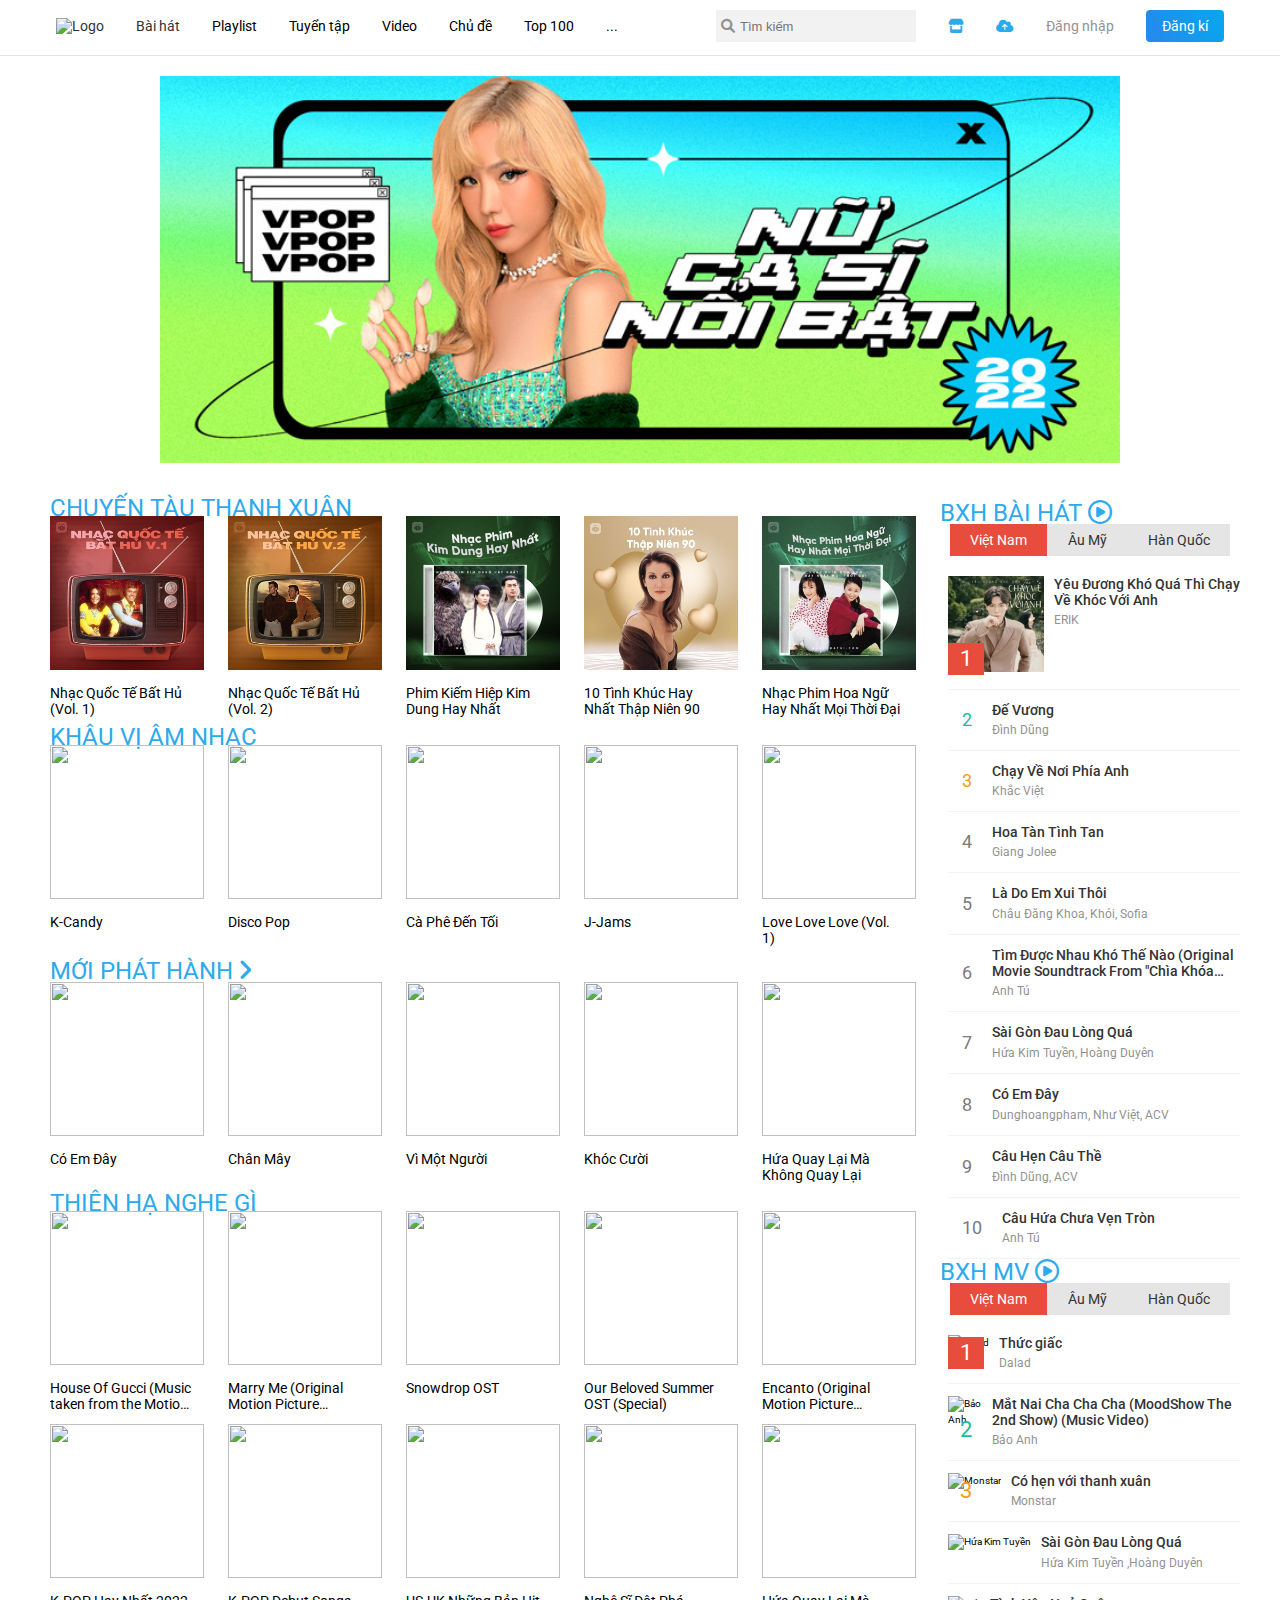
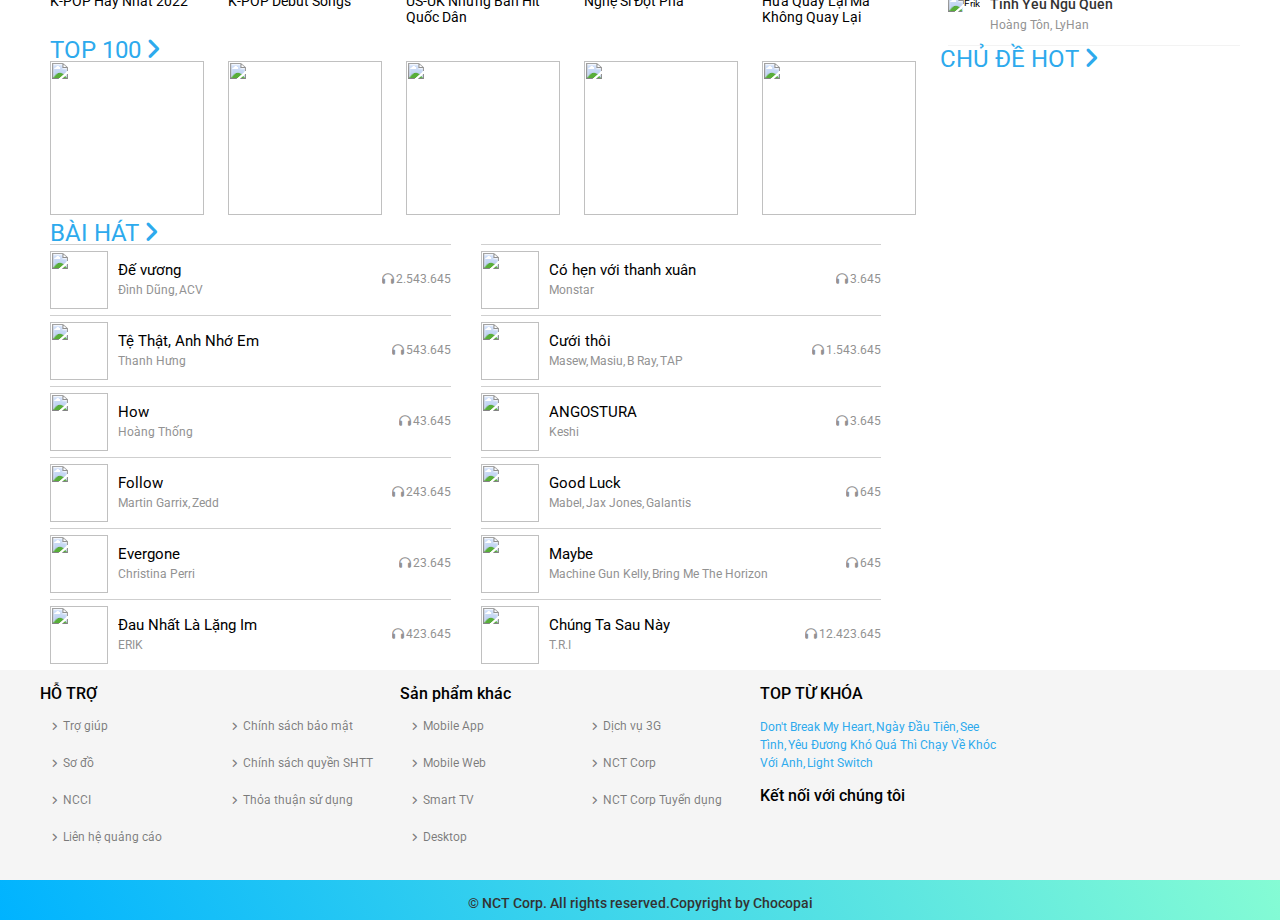
==== index.html @ 2cea2110 "update filter" ====
<!DOCTYPE html>
<html lang="en">

<head>
    <meta charset="UTF-8">
    <meta http-equiv="X-UA-Compatible" content="IE=edge">
    <meta name="viewport" content="width=device-width, initial-scale=1.0">
    <link rel="stylesheet" href="access/css/main.css">
    <link rel="stylesheet" href="access/css/base.css">
    <link rel="stylesheet" href="https://cdnjs.cloudflare.com/ajax/libs/normalize/8.0.1/normalize.min.css"
        integrity="sha512-NhSC1YmyruXifcj/KFRWoC561YpHpc5Jtzgvbuzx5VozKpWvQ+4nXhPdFgmx8xqexRcpAglTj9sIBWINXa8x5w=="
        crossorigin="anonymous" referrerpolicy="no-referrer" />
    <link rel="preconnect" href="https://fonts.googleapis.com">
    <link rel="preconnect" href="https://fonts.gstatic.com" crossorigin>
    <link rel="preconnect" href="https://fonts.googleapis.com">
    <link rel="preconnect" href="https://fonts.gstatic.com" crossorigin>
    <link href="https://fonts.googleapis.com/css2?family=Roboto:ital,wght@0,300;0,400;0,500;1,300&display=swap"
        rel="stylesheet">
    <link rel="stylesheet" href="access/icon/fontawesome-free-6.0.0-web/css/all.css">
    <title>Web âm nhạc</title>
</head>

<body>
    <div class="app">
        <header id="header" class="header">
            <div class="grid">
                <nav class="header__navbar">
                    <ul class="header__navbar-list">
                        <li class="header__navbar-item header__navbar-item-img">
                            <a href="index.html">
                                <img src="https://stc-id.nixcdn.com/v11/images/header_new/logo_new.png" alt="Logo" class="logo"></li>

                            </a>
                        <li class="header__navbar-item--menu header__navbar-item">
                            <a href="song.html">
                                Bài hát
                            </a>
                            <ul class="header__navbar-list--menu">
                                <li class="header__navbar-list--menu-item">
                                    <h3>Việt Nam</h3>
                                </li>
                                <li class="header__navbar-list--menu-item">
                                    Nhạc trẻ
                                </li>
                                <li class="header__navbar-list--menu-item">
                                    Trữ tình
                                </li>
                                <li class="header__navbar-list--menu-item">
                                    Remix Việt
                                </li>
                                <li class="header__navbar-list--menu-item">
                                    Rap việt
                                </li>
                                <li class="header__navbar-list--menu-item">
                                    Rock Việt
                                </li>
                                <li class="header__navbar-list--menu-item">
                                    Cách mạng
                                </li>

                            </ul>

                        </li>
                        <li class="header__navbar-item header__navbar-item--menu">Playlist
                            <ul class="header__navbar-list--menu">
                                <li class="header__navbar-list--menu-item">
                                    <h3>Việt Nam</h3>
                                </li>
                                <li class="header__navbar-list--menu-item">
                                    Nhạc trẻ
                                </li>
                                <li class="header__navbar-list--menu-item">
                                    Trữ tình
                                </li>
                                <li class="header__navbar-list--menu-item">
                                    Remix Việt
                                </li>
                                <li class="header__navbar-list--menu-item">
                                    Rap việt
                                </li>
                                <li class="header__navbar-list--menu-item">
                                    Rock Việt
                                </li>
                                <li class="header__navbar-list--menu-item">
                                    Cách mạng
                                </li>

                            </ul>
                        </li>
                        <li class="header__navbar-item header__navbar-item--menu">Tuyển tập
                            <ul class="header__navbar-list--menu">
                                <li class="header__navbar-list--menu-item">
                                    <h3>Thể loại</h3>
                                </li>
                                <li class="header__navbar-list--menu-item">
                                    Nhạc trẻ
                                </li>
                                <li class="header__navbar-list--menu-item">
                                    Trữ tình
                                </li>
                                <li class="header__navbar-list--menu-item">
                                    Remix Việt
                                </li>
                                <li class="header__navbar-list--menu-item">
                                    Rap việt
                                </li>
                                <li class="header__navbar-list--menu-item">
                                    Rock Việt
                                </li>
                                <li class="header__navbar-list--menu-item">
                                    Cách mạng
                                </li>

                            </ul>
                        </li>
                        <li class="header__navbar-item header__navbar-item--menu">Video
                            <ul class="header__navbar-list--menu">
                                <li class="header__navbar-list--menu-item">
                                    <h3>Việt Nam</h3>
                                </li>
                                <li class="header__navbar-list--menu-item">
                                    Nhạc trẻ
                                </li>
                                <li class="header__navbar-list--menu-item">
                                    Trữ tình
                                </li>
                                <li class="header__navbar-list--menu-item">
                                    Remix Việt
                                </li>
                                <li class="header__navbar-list--menu-item">
                                    Rap việt
                                </li>
                                <li class="header__navbar-list--menu-item">
                                    Rock Việt
                                </li>
                                <li class="header__navbar-list--menu-item">
                                    Cách mạng
                                </li>

                            </ul>
                        </li>
                        <li class="header__navbar-item header__navbar-item--menu">Chủ đề
                            <ul class="header__navbar-list--menu">
                                <li class="header__navbar-list--menu-item">
                                    The best of 2021
                                </li>
                                <li class="header__navbar-list--menu-item">
                                    Hot US-UK
                                </li>
                                <li class="header__navbar-list--menu-item">
                                    Indie
                                </li>
                                <li class="header__navbar-list--menu-item">
                                    Bất hủ Âu Mĩ
                                </li>
                                <li class="header__navbar-list--menu-item">
                                    Cover & Mashup
                                </li>
                                <li class="header__navbar-list--menu-item">
                                    Lofi
                                </li>
                                <li class="header__navbar-list--menu-item">
                                    Nhạc thiếu nhi
                                </li>

                            </ul>
                        </li>
                        <li class="header__navbar-item header__navbar-item--menu">Top 100
                            <ul class="header__navbar-list--menu">
                                <li class="header__navbar-list--menu-item">
                                    Việt Nam
                                </li>
                                <li class="header__navbar-list--menu-item">
                                    Âu Mĩ
                                </li>
                                <li class="header__navbar-list--menu-item">
                                    Châu Á
                                </li>
                                <li class="header__navbar-list--menu-item">
                                    Không lời
                                </li>
                            </ul>
                        </li>
                        <li class="header__navbar-item header__navbar-item--menu">...
                            <ul class="header__navbar-list--menu">
                                <li class="header__navbar-list--menu-item">
                                    Khám phá
                                </li>
                                <li class="header__navbar-list--menu-item">
                                    Nghệ sĩ
                                </li>
                                <li class="header__navbar-list--menu-item">
                                    Tin tức âm nhạc
                                </li>

                            </ul>
                        </li>
                    </ul>
                    <ul class="header__navbar-list">
                        <li class="header__navbar-item">
                            <div class="header__navbar-item-search">
                                <i class="fa-solid fa-magnifying-glass header__navbar-icon-search"></i>
                                <input type="text" class="header__navbar-item--input" placeholder="Tìm kiếm">
                                <div class="header__navbar-search-history">
                                    <p class="top-search">Top từ khóa tìm kiếm nhiều nhất</p>
                                    <ul class="search-history-list">
                                        <li class="search-history-item">
                                            <span class="number-top top-one">1</span>
                                            <span class="search-history-item-name">Don't Break My Heart</span>
                                        </li>
                                    </ul>
                                    <ul class="search-history-list">
                                        <li class="search-history-item">
                                            <span class="number-top top-two">2</span>
                                            <span class="search-history-item-name">Dynamic Duo</span>
                                        </li>
                                    </ul>
                                    <ul class="search-history-list">
                                        <li class="search-history-item">
                                            <span class="number-top top-three">3</span>
                                            <span class="search-history-item-name">Tomboy</span>
                                        </li>
                                    </ul>
                                    <ul class="search-history-list">
                                        <li class="search-history-item">
                                            <span class="number-top top-four">4</span>
                                            <span class="search-history-item-name">ANGOSTURA</span>
                                        </li>
                                    </ul>
                                    <ul class="search-history-list">
                                        <li class="search-history-item">
                                            <span class="number-top top-five">5</span>
                                            <span class="search-history-item-name">How - Hoàng Thống</span>
                                        </li>
                                    </ul>
                                    <p class="top-search">Lịch sử tìm kiếm của bạn
                                        <i class="fa-solid fa-trash-can delete-search"></i>
                                    </p>
                                    <ul class="search-history-list">
                                        <p style="font-style: italic; color: #a09e9e;text-transform: none;">Không có
                                            lịch sử tìm kiếm nào.</p>
                                    </ul>

                                </div>
                            </div>

                        </li>
                        <li class="header__navbar-item">
                            <i class="fa-solid fa-store header__navbar-icon"></i>
                        </li>
                        <li class="header__navbar-item header__navbar-icon">
                            <i class="fa-solid fa-cloud-arrow-up"></i>
                        </li>
                        <li onclick="document.querySelector('.modal1').style.visibility='visible'" class="header__navbar-item">
                            <a href="#" class="header__navbar-item-signin">
                                Đăng nhập
                            </a>
                        </li>
                        <li onclick="document.querySelector('.modal').style.visibility='visible'"
                            class="header__navbar-item">
                            <a href="#" class="header__navbar-item-signup">
                                Đăng kí
                            </a>
                        </li>
                    </ul>

                </nav>
            </div>
        </header>
        
        <div class="container">
            <div class="grid">
                <div class="container__img">
                    <img src="access/css/img/img01.jpg" alt="" width="80%" style="margin-top: 20px;">
                </div>
                <div class="grid__row">
                    <div class="grid__column-9">
                        <div class="music-product">
                            <h1 class="music-product__heading">CHUYẾN TÀU THANH XUÂN</h1>
                            <!-- Grid -> row -> column -->
                            <div class="grid__row">
                                <div class="grid__column-2-4">
                                    <div href="" class="music-product-item">
                                        <div class="music-product__item-img">
                                            <span class="music-product__item-icon">
                                                <i class="fa-regular fa-circle-play music-product__item-icon-play"></i>
                                            </span>
                                            <img src="access/css/img/tivi01.jpg" alt="" class="music-product__img">
                                        </div>
                                        <div class="music-product__item-name">
                                            <span class="music-product__item-description">Nhạc Quốc Tế Bất Hủ (Vol.
                                                1)</span>
                                        </div>
                                    </div>
                                </div>
                                <div class="grid__column-2-4">
                                    <div href="" class="music-product-item">
                                        <div class="music-product__item-img">
                                            <span class="music-product__item-icon">
                                                <i class="fa-regular fa-circle-play music-product__item-icon-play"></i>
                                            </span>
                                            <img src="access/css/img/tivi02.jpg" alt="" class="music-product__img">
                                        </div>
                                        <div class="music-product__item-name">
                                            <span class="music-product__item-description">Nhạc Quốc Tế Bất Hủ (Vol.
                                                2)</span>
                                        </div>
                                    </div>
                                </div>
                                <div class="grid__column-2-4">
                                    <div href="" class="music-product-item">
                                        <div class="music-product__item-img">
                                            <span class="music-product__item-icon">
                                                <i class="fa-regular fa-circle-play music-product__item-icon-play"></i>
                                            </span>
                                            <img src="access/css/img/kim-dung.jpg" alt="" class="music-product__img">
                                        </div>
                                        <div class="music-product__item-name">
                                            <span class="music-product__item-description">Phim Kiếm Hiệp Kim Dung Hay
                                                Nhất</span>
                                        </div>
                                    </div>
                                </div>
                                <div class="grid__column-2-4">
                                    <div href="" class="music-product-item">
                                        <div class="music-product__item-img">
                                            <span class="music-product__item-icon">
                                                <i class="fa-regular fa-circle-play music-product__item-icon-play"></i>
                                            </span>
                                            <img src="access/css/img/thap-nien-90.jpg" alt=""
                                                class="music-product__img">
                                        </div>
                                        <div class="music-product__item-name">
                                            <span class="music-product__item-description">10 Tình Khúc Hay Nhất Thập
                                                Niên 90</span>
                                        </div>
                                    </div>
                                </div>
                                <div class="grid__column-2-4">
                                    <div href="" class="music-product-item">
                                        <div class="music-product__item-img">
                                            <span class="music-product__item-icon">
                                                <i class="fa-regular fa-circle-play music-product__item-icon-play"></i>
                                            </span>
                                            <img src="access/css/img/hoa-ngu.jpg" alt="" class="music-product__img">
                                        </div>
                                        <div class="music-product__item-name">
                                            <span class="music-product__item-description">Nhạc Phim Hoa Ngữ Hay Nhất Mọi
                                                Thời Đại</span>
                                        </div>
                                    </div>
                                </div>
                            </div>
                            <h1 class="music-product__heading">KHÂU VỊ ÂM NHẠC</h1>
                            <!-- Grid -> row -> column -->
                            <div class="grid__row">
                                <div class="grid__column-2-4">
                                    <div href="" class="music-product-item">
                                        <div class="music-product__item-img">
                                            <span class="music-product__item-icon">
                                                <i class="fa-regular fa-circle-play music-product__item-icon-play"></i>
                                            </span>
                                            <img src="https://avatar-ex-swe.nixcdn.com/playlist/2021/10/04/7/7/c/2/1633319132840_300.jpg"
                                                alt="" class="music-product__img">
                                        </div>
                                        <div class="music-product__item-name">
                                            <span class="music-product__item-description">K-Candy</span>
                                        </div>
                                    </div>
                                </div>
                                <div class="grid__column-2-4">
                                    <div href="" class="music-product-item">
                                        <div class="music-product__item-img">
                                            <span class="music-product__item-icon">
                                                <i class="fa-regular fa-circle-play music-product__item-icon-play"></i>
                                            </span>
                                            <img src="https://avatar-ex-swe.nixcdn.com/playlist/2020/08/20/d/a/f/7/1597914328413_300.jpg"
                                                alt="" class="music-product__img">
                                        </div>
                                        <div class="music-product__item-name">
                                            <span class="music-product__item-description">Disco Pop</span>
                                        </div>
                                    </div>
                                </div>
                                <div class="grid__column-2-4">
                                    <div href="" class="music-product-item">
                                        <div class="music-product__item-img">
                                            <span class="music-product__item-icon">
                                                <i class="fa-regular fa-circle-play music-product__item-icon-play"></i>
                                            </span>
                                            <img src="https://avatar-ex-swe.nixcdn.com/playlist/2022/03/24/9/b/7/f/1648095103309_300.jpg"
                                                alt="" class="music-product__img">
                                        </div>
                                        <div class="music-product__item-name">
                                            <span class="music-product__item-description">Cà Phê Đến Tối</span>
                                        </div>
                                    </div>
                                </div>
                                <div class="grid__column-2-4">
                                    <div href="" class="music-product-item">
                                        <div class="music-product__item-img">
                                            <span class="music-product__item-icon">
                                                <i class="fa-regular fa-circle-play music-product__item-icon-play"></i>
                                            </span>
                                            <img src="https://avatar-ex-swe.nixcdn.com/playlist/2021/10/04/7/7/c/2/1633332395107_300.jpg"
                                                alt="" class="music-product__img">
                                        </div>
                                        <div class="music-product__item-name">
                                            <span class="music-product__item-description">J-Jams</span>
                                        </div>
                                    </div>
                                </div>
                                <div class="grid__column-2-4">
                                    <div href="" class="music-product-item">
                                        <div class="music-product__item-img">
                                            <span class="music-product__item-icon">
                                                <i class="fa-regular fa-circle-play music-product__item-icon-play"></i>
                                            </span>
                                            <img src="https://avatar-ex-swe.nixcdn.com/playlist/2020/02/06/f/6/e/7/1580983133950_300.jpg"
                                                alt="" class="music-product__img">
                                        </div>
                                        <div class="music-product__item-name">
                                            <span class="music-product__item-description">Love Love Love (Vol. 1)</span>
                                        </div>
                                    </div>
                                </div>

                            </div>
                            <h1 class="music-product__heading">MỚI PHÁT HÀNH
                                <i class="fa-solid fa-angle-right"></i>
                            </h1>
                            <!-- Grid -> row -> column -->
                            <div class="grid__row">
                                <div class="grid__column-2-4">
                                    <div href="" class="music-product-item">
                                        <div class="music-product__item-img">
                                            <span class="music-product__item-icon">
                                                <i class="fa-regular fa-circle-play music-product__item-icon-play"></i>
                                            </span>
                                            <img src="https://avatar-ex-swe.nixcdn.com/song/2022/01/12/f/c/b/f/1641968755745_300.jpg"
                                                alt="" class="music-product__img">
                                        </div>
                                        <div class="music-product__item-name">
                                            <span class="music-product__item-description">Có Em Đây</span>
                                        </div>

                                    </div>
                                </div>
                                <div class="grid__column-2-4">
                                    <div href="" class="music-product-item">
                                        <div class="music-product__item-img">
                                            <span class="music-product__item-icon">
                                                <i class="fa-regular fa-circle-play music-product__item-icon-play"></i>
                                            </span>
                                            <img src="https://avatar-ex-swe.nixcdn.com/song/2022/03/04/5/9/c/8/1646385790631_300.jpg"
                                                alt="" class="music-product__img">
                                        </div>
                                        <div class="music-product__item-name">
                                            <span class="music-product__item-description">Chân Mây</span>
                                        </div>
                                    </div>
                                </div>
                                <div class="grid__column-2-4">
                                    <div href="" class="music-product-item">
                                        <div class="music-product__item-img">
                                            <span class="music-product__item-icon">
                                                <i class="fa-regular fa-circle-play music-product__item-icon-play"></i>
                                            </span>
                                            <img src="https://avatar-ex-swe.nixcdn.com/song/2022/03/13/c/3/3/4/1647131665355_300.jpg"
                                                alt="" class="music-product__img">
                                        </div>
                                        <div class="music-product__item-name">
                                            <span class="music-product__item-description">Vì Một Người</span>
                                        </div>
                                    </div>
                                </div>
                                <div class="grid__column-2-4">
                                    <div href="" class="music-product-item">
                                        <div class="music-product__item-img">
                                            <span class="music-product__item-icon">
                                                <i class="fa-regular fa-circle-play music-product__item-icon-play"></i>
                                            </span>
                                            <img src="https://avatar-ex-swe.nixcdn.com/song/2022/01/13/4/f/a/f/1642057093841_300.jpg"
                                                alt="" class="music-product__img">
                                        </div>
                                        <div class="music-product__item-name">
                                            <span class="music-product__item-description">Khóc Cười</span>
                                        </div>
                                    </div>
                                </div>
                                <div class="grid__column-2-4">
                                    <div href="" class="music-product-item">
                                        <div class="music-product__item-img">
                                            <span class="music-product__item-icon">
                                                <i class="fa-regular fa-circle-play music-product__item-icon-play"></i>
                                            </span>
                                            <img src="https://avatar-ex-swe.nixcdn.com/song/2022/03/20/3/4/8/8/1647737862803_300.jpg"
                                                alt="" class="music-product__img">
                                        </div>
                                        <div class="music-product__item-name">
                                            <span class="music-product__item-description">Hứa Quay Lại Mà Không Quay
                                                Lại</span>
                                        </div>
                                    </div>
                                </div>

                            </div>
                            <h1 class="music-product__heading">THIÊN HẠ NGHE GÌ </h1>
                            <!-- Grid -> row -> column -->
                            <div class="grid__row">
                                <div class="grid__column-2-4">
                                    <div href="" class="music-product-item">
                                        <div class="music-product__item-img">
                                            <span class="music-product__item-icon">
                                                <i class="fa-regular fa-circle-play music-product__item-icon-play"></i>
                                            </span>
                                            <img src="https://avatar-ex-swe.nixcdn.com/playlist/2021/12/30/f/a/7/d/1640849421251_300.jpg"
                                                alt="" class="music-product__img">
                                        </div>
                                        <div class="music-product__item-name">
                                            <span class="music-product__item-description">House Of Gucci (Music taken
                                                from the Motion Picture)</span>
                                        </div>

                                    </div>
                                </div>
                                <div class="grid__column-2-4">
                                    <div href="" class="music-product-item">
                                        <div class="music-product__item-img">
                                            <span class="music-product__item-icon">
                                                <i class="fa-regular fa-circle-play music-product__item-icon-play"></i>
                                            </span>
                                            <img src="https://avatar-ex-swe.nixcdn.com/playlist/2022/02/07/8/a/9/2/1644214046999_300.jpg"
                                                alt="" class="music-product__img">
                                        </div>
                                        <div class="music-product__item-name">
                                            <span class="music-product__item-description">Marry Me (Original Motion
                                                Picture Soundtrack)</span>
                                        </div>
                                    </div>
                                </div>
                                <div class="grid__column-2-4">
                                    <div href="" class="music-product-item">
                                        <div class="music-product__item-img">
                                            <span class="music-product__item-icon">
                                                <i class="fa-regular fa-circle-play music-product__item-icon-play"></i>
                                            </span>
                                            <img src="https://avatar-ex-swe.nixcdn.com/playlist/2022/02/10/1/7/9/d/1644481075642_300.jpg"
                                                alt="" class="music-product__img">
                                        </div>
                                        <div class="music-product__item-name">
                                            <span class="music-product__item-description">Snowdrop OST</span>
                                        </div>
                                    </div>
                                </div>
                                <div class="grid__column-2-4">
                                    <div href="" class="music-product-item">
                                        <div class="music-product__item-img">
                                            <span class="music-product__item-icon">
                                                <i class="fa-regular fa-circle-play music-product__item-icon-play"></i>
                                            </span>
                                            <img src="https://avatar-ex-swe.nixcdn.com/playlist/2022/02/09/2/e/e/b/1644406374489_300.jpg"
                                                alt="" class="music-product__img">
                                        </div>
                                        <div class="music-product__item-name">
                                            <span class="music-product__item-description">Our Beloved Summer OST
                                                (Special)</span>
                                        </div>
                                    </div>
                                </div>
                                <div class="grid__column-2-4">
                                    <div href="" class="music-product-item">
                                        <div class="music-product__item-img">
                                            <span class="music-product__item-icon">
                                                <i class="fa-regular fa-circle-play music-product__item-icon-play"></i>
                                            </span>
                                            <img src="https://avatar-ex-swe.nixcdn.com/playlist/2022/01/04/b/1/b/3/1641269338504_300.jpg"
                                                alt="" class="music-product__img">
                                        </div>
                                        <div class="music-product__item-name">
                                            <span class="music-product__item-description">Encanto (Original Motion
                                                Picture Soundtrack)</span>
                                        </div>
                                    </div>
                                </div>
                            </div>
                            <div class="grid__row">
                                <div class="grid__column-2-4">
                                    <div href="" class="music-product-item">
                                        <div class="music-product__item-img">
                                            <span class="music-product__item-icon">
                                                <i class="fa-regular fa-circle-play music-product__item-icon-play"></i>
                                            </span>
                                            <img src="https://avatar-ex-swe.nixcdn.com/playlist/2022/03/10/e/8/9/4/1646909508302_300.jpg"
                                                alt="" class="music-product__img">
                                        </div>
                                        <div class="music-product__item-name">
                                            <span class="music-product__item-description">K-POP Hay Nhất 2022</span>
                                        </div>

                                    </div>
                                </div>
                                <div class="grid__column-2-4">
                                    <div href="" class="music-product-item">
                                        <div class="music-product__item-img">
                                            <span class="music-product__item-icon">
                                                <i class="fa-regular fa-circle-play music-product__item-icon-play"></i>
                                            </span>
                                            <img src="https://avatar-ex-swe.nixcdn.com/playlist/2021/09/10/e/8/4/0/1631246896783_300.jpg"
                                                alt="" class="music-product__img">
                                        </div>
                                        <div class="music-product__item-name">
                                            <span class="music-product__item-description">K-POP Debut Songs</span>
                                        </div>
                                    </div>
                                </div>
                                <div class="grid__column-2-4">
                                    <div href="" class="music-product-item">
                                        <div class="music-product__item-img">
                                            <span class="music-product__item-icon">
                                                <i class="fa-regular fa-circle-play music-product__item-icon-play"></i>
                                            </span>
                                            <img src="https://avatar-ex-swe.nixcdn.com/playlist/2022/03/25/0/e/2/5/1648200675920_300.jpg"
                                                alt="" class="music-product__img">
                                        </div>
                                        <div class="music-product__item-name">
                                            <span class="music-product__item-description">US-UK Những Bản Hit Quốc Dân</span>
                                        </div>
                                    </div>
                                </div>
                                <div class="grid__column-2-4">
                                    <div href="" class="music-product-item">
                                        <div class="music-product__item-img">
                                            <span class="music-product__item-icon">
                                                <i class="fa-regular fa-circle-play music-product__item-icon-play"></i>
                                            </span>
                                            <img src="https://avatar-ex-swe.nixcdn.com/playlist/2022/01/18/b/9/2/9/1642483768539_300.jpg"
                                                alt="" class="music-product__img">
                                        </div>
                                        <div class="music-product__item-name">
                                            <span class="music-product__item-description">Nghệ Sĩ Đột Phá</span>
                                        </div>
                                    </div>
                                </div>
                                <div class="grid__column-2-4">
                                    <div href="" class="music-product-item">
                                        <div class="music-product__item-img">
                                            <span class="music-product__item-icon">
                                                <i class="fa-regular fa-circle-play music-product__item-icon-play"></i>
                                            </span>
                                            <img src="https://avatar-ex-swe.nixcdn.com/playlist/2022/03/10/e/8/9/4/1646906682038_300.jpg"
                                                alt="" class="music-product__img">
                                        </div>
                                        <div class="music-product__item-name">
                                            <span class="music-product__item-description">Hứa Quay Lại Mà Không Quay
                                                Lại</span>
                                        </div>
                                    </div>
                                </div>

                            </div>
                            <h1 class="music-product__heading">TOP 100
                                <i class="fa-solid fa-angle-right"></i>

                            </h1>
                            <!-- Grid -> row -> column -->
                            <div class="grid__row">
                                <div class="grid__column-2-4">
                                    <div href="" class="music-product-item">
                                        <div class="music-product__item-img">
                                            <span class="music-product__item-icon">
                                                <i class="fa-regular fa-circle-play music-product__item-icon-play"></i>
                                            </span>
                                            <img src="https://avatar-ex-swe.nixcdn.com/playlist/2020/09/16/e/1/f/f/1600244061118.jpg"
                                                alt="" class="music-product__img">
                                        </div>
                                    </div>
                                </div>
                                <div class="grid__column-2-4">
                                    <div href="" class="music-product-item">
                                        <div class="music-product__item-img">
                                            <span class="music-product__item-icon">
                                                <i class="fa-regular fa-circle-play music-product__item-icon-play"></i>
                                            </span>
                                            <img src="https://avatar-ex-swe.nixcdn.com/playlist/2021/05/04/3/b/6/d/1620100988545.jpg"
                                                alt="" class="music-product__img">
                                        </div>
                                        
                                    </div>
                                </div>
                                <div class="grid__column-2-4">
                                    <div href="" class="music-product-item">
                                        <div class="music-product__item-img">
                                            <span class="music-product__item-icon">
                                                <i class="fa-regular fa-circle-play music-product__item-icon-play"></i>
                                            </span>
                                            <img src="https://avatar-ex-swe.nixcdn.com/playlist/2021/11/02/b/4/7/0/1635818384011.jpg"
                                                alt="" class="music-product__img">
                                        </div>
                                        
                                    </div>
                                </div>
                                <div class="grid__column-2-4">
                                    <div href="" class="music-product-item">
                                        <div class="music-product__item-img">
                                            <span class="music-product__item-icon">
                                                <i class="fa-regular fa-circle-play music-product__item-icon-play"></i>
                                            </span>
                                            <img src="https://avatar-ex-swe.nixcdn.com/playlist/2020/09/16/e/1/f/f/1600244112678.jpg"
                                                alt="" class="music-product__img">
                                        </div>
                                        
                                    </div>
                                </div>
                                <div class="grid__column-2-4">
                                    <div href="" class="music-product-item">
                                        <div class="music-product__item-img">
                                            <span class="music-product__item-icon">
                                                <i class="fa-regular fa-circle-play music-product__item-icon-play"></i>
                                            </span>
                                            <img src="https://avatar-ex-swe.nixcdn.com/playlist/2021/04/07/2/7/0/9/1617776161396.jpg"
                                                alt="" class="music-product__img">
                                        </div>
                                        
                                    </div>
                                </div>
                            </div>
                            <h1 class="music-product__heading">BÀI HÁT
                                <i class="fa-solid fa-angle-right"></i>
                            </h1>
                            <!-- Grid -> row -> column -->
                            <div class="grid__row">
                                <div class="grid__column-4">
                                    <ul class="song-list">
                                        <li class="song-list-item">
                                            <div class="song-item__img">
                                                <img src="https://avatar-ex-swe.nixcdn.com/song/2021/11/29/a/9/5/0/1638180197658.jpg" alt="" class="img-song">
                                                <div class="song-item__info">
                                                        <p class="name-song item-name-song">
                                                            Đế vương
                                                        </p>
                                                        <span class="item-name-singer">Đình Dũng,</span>
                                                        <span class="item-name-singer">ACV</span>
                                                </div>
                                            </div>
                                            <div class="view-song item-name-song">
                                                <i class="fa-solid fa-headphones item-name-singer"></i>
                                                <span class="number-view item-name-singer">2.543.645</span>
                                            </div>
                                        </li>
                                        <li class="song-list-item">
                                            <div class="song-item__img">
                                                <img src="https://avatar-ex-swe.nixcdn.com/song/2022/03/03/0/1/3/6/1646267009685.jpg" alt="" class="img-song">
                                                <div class="song-item__info">
                                                        <p class="name-song item-name-song">
                                                            Tệ Thật, Anh Nhớ Em
                                                        </p>
                                                        <span class="item-name-singer">Thanh Hưng</span>
                                                </div>
                                            </div>
                                            <div class="view-song item-name-song">
                                                <i class="fa-solid fa-headphones item-name-singer"></i>
                                                <span class="number-view item-name-singer">543.645</span>
                                            </div>
                                        </li>
                                        <li class="song-list-item">
                                            <div class="song-item__img">
                                                <img src="https://avatar-ex-swe.nixcdn.com/song/2022/03/22/6/d/2/9/1647926727430.jpg" alt="" class="img-song">
                                                <div class="song-item__info">
                                                        <p class="name-song item-name-song">
                                                            How
                                                        </p>
                                                        <span class="item-name-singer">Hoàng Thống</span>
                                                </div>
                                            </div>
                                            <div class="view-song item-name-song">
                                                <i class="fa-solid fa-headphones item-name-singer"></i>
                                                <span class="number-view item-name-singer">43.645</span>
                                            </div>
                                        </li>
                                        <li class="song-list-item">
                                            <div class="song-item__img">
                                                <img src="https://avatar-ex-swe.nixcdn.com/song/2022/03/25/1/b/3/0/1648196886397.jpg" alt="" class="img-song">
                                                <div class="song-item__info">
                                                        <p class="name-song item-name-song">
                                                            Follow
                                                        </p>
                                                        <span class="item-name-singer">Martin Garrix,</span>
                                                        <span class="item-name-singer">Zedd</span>
                                                </div>
                                            </div>
                                            <div class="view-song item-name-song">
                                                <i class="fa-solid fa-headphones item-name-singer"></i>
                                                <span class="number-view item-name-singer">243.645</span>
                                            </div>
                                        </li>
                                        <li class="song-list-item">
                                            <div class="song-item__img">
                                                <img src="https://avatar-ex-swe.nixcdn.com/song/2022/03/25/1/b/3/0/1648191158282.jpg" alt="" class="img-song">
                                                <div class="song-item__info">
                                                        <p class="name-song item-name-song">
                                                            Evergone
                                                        </p>
                                                        <span class="item-name-singer">Christina Perri</span>
                                                </div>
                                            </div>
                                            <div class="view-song item-name-song">
                                                <i class="fa-solid fa-headphones item-name-singer"></i>
                                                <span class="number-view item-name-singer">23.645</span>
                                            </div>
                                        </li>
                                        <li class="song-list-item">
                                            <div class="song-item__img">
                                                <img src="https://avatar-ex-swe.nixcdn.com/song/2022/02/17/9/0/5/9/1645081464853.jpg" alt="" class="img-song">
                                                <div class="song-item__info">
                                                        <p class="name-song item-name-song">
                                                            Đau Nhất Là Lặng Im
                                                        </p>
                                                        <span class="item-name-singer">ERIK</span>
                                                </div>
                                            </div>
                                            <div class="view-song item-name-song">
                                                <i class="fa-solid fa-headphones item-name-singer"></i>
                                                <span class="number-view item-name-singer">423.645</span>
                                            </div>
                                        </li>
                                    </ul>
                                </div>
                                <div class="grid__column-4">
                                    <ul class="song-list">
                                        <li class="song-list-item">
                                            <div class="song-item__img">
                                                <img src="https://avatar-ex-swe.nixcdn.com/song/2021/07/16/f/4/9/8/1626425507034.jpg" alt="" class="img-song">
                                                <div class="song-item__info">
                                                        <p class="name-song item-name-song">
                                                            Có hẹn với thanh xuân
                                                        </p>
                                                        <span class="item-name-singer">Monstar</span>
                                                </div>
                                            </div>
                                            <div class="view-song item-name-song">
                                                <i class="fa-solid fa-headphones item-name-singer"></i>
                                                <span class="number-view item-name-singer">3.645</span>
                                            </div>
                                        </li>
                                        <li class="song-list-item">
                                            <div class="song-item__img">
                                                <img src="https://avatar-ex-swe.nixcdn.com/song/2021/09/09/f/c/f/d/1631181753902.jpg" alt="" class="img-song">
                                                <div class="song-item__info">
                                                        <p class="name-song item-name-song">
                                                            Cưới thôi
                                                        </p>
                                                        <span class="item-name-singer">Masew,</span>
                                                        <span class="item-name-singer">Masiu,</span>
                                                        <span class="item-name-singer">B Ray,</span>
                                                        <span class="item-name-singer">TAP</span>

                                                </div>
                                            </div>
                                            <div class="view-song item-name-song">
                                                <i class="fa-solid fa-headphones item-name-singer"></i>
                                                <span class="number-view item-name-singer">1.543.645</span>
                                            </div>
                                        </li>
                                        <li class="song-list-item">
                                            <div class="song-item__img">
                                                <img src="https://avatar-ex-swe.nixcdn.com/song/2022/03/25/1/b/3/0/1648180479105.jpg" alt="" class="img-song">
                                                <div class="song-item__info">
                                                        <p class="name-song item-name-song">
                                                            ANGOSTURA
                                                        </p>
                                                        <span class="item-name-singer">Keshi</span>
                                                </div>
                                            </div>
                                            <div class="view-song item-name-song">
                                                <i class="fa-solid fa-headphones item-name-singer"></i>
                                                <span class="number-view item-name-singer">3.645</span>
                                            </div>
                                        </li>
                                        <li class="song-list-item">
                                            <div class="song-item__img">
                                                <img src="https://avatar-ex-swe.nixcdn.com/song/2022/03/23/d/7/1/1/1647991914015.jpg" alt="" class="img-song">
                                                <div class="song-item__info">
                                                        <p class="name-song item-name-song">
                                                            Good Luck
                                                        </p>
                                                        <span class="item-name-singer">Mabel,</span>
                                                        <span class="item-name-singer">Jax Jones,</span>
                                                        <span class="item-name-singer">Galantis</span>

                                                </div>
                                            </div>
                                            <div class="view-song item-name-song">
                                                <i class="fa-solid fa-headphones item-name-singer"></i>
                                                <span class="number-view item-name-singer">645</span>
                                            </div>
                                        </li>
                                        <li class="song-list-item">
                                            <div class="song-item__img">
                                                <img src="https://avatar-ex-swe.nixcdn.com/song/2022/03/23/d/7/1/1/1647979492283.jpg" alt="" class="img-song">
                                                <div class="song-item__info">
                                                        <p class="name-song item-name-song">
                                                            Maybe
                                                        </p>
                                                        <span class="item-name-singer">Machine Gun Kelly,</span>
                                                        <span class="item-name-singer">Bring Me The Horizon</span>
                                                </div>
                                            </div>
                                            <div class="view-song item-name-song">
                                                <i class="fa-solid fa-headphones item-name-singer"></i>
                                                <span class="number-view item-name-singer">645</span>
                                            </div>
                                        </li>
                                        <li class="song-list-item">
                                            <div class="song-item__img">
                                                <img src="https://avatar-ex-swe.nixcdn.com/song/2021/01/27/5/2/2/b/1611738358661.jpg" alt="" class="img-song">
                                                <div class="song-item__info">
                                                        <p class="name-song item-name-song">
                                                            Chúng Ta Sau Này
                                                        </p>
                                                        <span class="item-name-singer">T.R.I</span>
                                                </div>
                                            </div>
                                            <div class="view-song item-name-song">
                                                <i class="fa-solid fa-headphones item-name-singer"></i>
                                                <span class="number-view item-name-singer">12.423.645</span>
                                            </div>
                                        </li>
                                    </ul>
                                </div>
                                
                                
                            </div>
                        </div>
                    </div>
                    <div class="grid__column-3">
                        <div class="music-trending">
                            <h1 class="music-product__heading">BXH BÀI HÁT
                                <i class="fa-regular fa-circle-play"></i>
                            </h1>
                            <div class="music-trending-filter">
                                <p class=" music-trending-filter-link active">
                                    Việt Nam
                                </p>
                                <span> </span>
                                <p class="music-trending-filter-link">
                                    Âu Mỹ
                                </p>
                                <span> </span>
                                <p class="music-trending-filter-link">
                                    Hàn Quốc
                                </p>
                            </div>
                            <ul class="music-trending--list active">
                                <li class="music-trending--item-special">
                                    <div class="music-trending--item-img">
                                        <img src="access/css/img/Erik.jpg" alt="Erik" class="music-trending__img">
                                        <span class="top one">1</span>
                                    </div>
                                    <div class="item-info">
                                        <p class="item-name-song">Yêu Đương Khó Quá Thì Chạy Về Khóc Với Anh</p>
                                        <p class="item-name-singer">ERIK</p>
                                    </div>
                                </li>
                                <li class="music-trending--item">
                                    <span class="number two">2</span>
                                    <div class="item-info">
                                        <p class="item-name-song">Đế Vương</p>
                                        <p class="item-name-singer">Đình Dũng</p>
                                    </div>
                                </li>
                                <li class="music-trending--item">
                                    <span class="number three">3</span>
                                    <div class="item-info">
                                        <p class="item-name-song">Chạy Về Nơi Phía Anh</p>
                                        <p class="item-name-singer">Khắc Việt</p>
                                    </div>
                                </li>
                                <li class="music-trending--item">
                                    <span class="number">4</span>
                                    <div class="item-info">
                                        <p class="item-name-song">Hoa Tàn Tình Tan</p>
                                        <p class="item-name-singer">Giang Jolee</p>
                                    </div>
                                </li>
                                <li class="music-trending--item">
                                    <span class="number ">5</span>
                                    <div class="item-info">
                                        <p class="item-name-song">Là Do Em Xui Thôi</p>
                                        <span class="item-name-singer">Châu Đăng Khoa,</span>
                                        <span class="item-name-singer">Khói,</span>
                                        <span class="item-name-singer">Sofia</span>

                                    </div>
                                </li>
                                <li class="music-trending--item">
                                    <span class="number">6</span>
                                    <div class="item-info">
                                        <p class="item-name-song">Tìm Được Nhau Khó Thế Nào (Original Movie Soundtrack
                                            From "Chìa Khóa Trăm Tỷ”)</p>
                                        <p class="item-name-singer">Anh Tú</p>
                                    </div>
                                </li>
                                <li class="music-trending--item">
                                    <span class="number">7</span>
                                    <div class="item-info">
                                        <p class="item-name-song">Sài Gòn Đau Lòng Quá</p>
                                        <span class="item-name-singer">Hứa Kim Tuyền,</span>
                                        <span class="item-name-singer">Hoàng Duyên</span>

                                    </div>
                                </li>
                                <li class="music-trending--item">
                                    <span class="number">8</span>
                                    <div class="item-info">
                                        <p class="item-name-song">Có Em Đây</p>
                                        <span class="item-name-singer">Dunghoangpham,</span>
                                        <span class="item-name-singer">Như Việt,</span>
                                        <span class="item-name-singer">ACV</span>

                                    </div>
                                </li>
                                <li class="music-trending--item">
                                    <span class="number">9</span>
                                    <div class="item-info">
                                        <p class="item-name-song">Câu Hẹn Câu Thề</p>
                                        <span class="item-name-singer">Đình Dũng,</span>
                                        <span class="item-name-singer">ACV</span>

                                    </div>
                                </li>
                                <li class="music-trending--item">
                                    <span class="number">10</span>
                                    <div class="item-info">
                                        <p class="item-name-song">Câu Hứa Chưa Vẹn Tròn</p>
                                        <p class="item-name-singer">Anh Tú</p>
                                    </div>
                                </li>
                            </ul>
                            <ul class="music-trending--list">
                                <li class="music-trending--item-special">
                                    <div class="music-trending--item-img">
                                        <img src="https://avatar-ex-swe.nixcdn.com/song/2021/07/09/5/5/8/2/1625815274622.jpg" alt="Erik" class="music-trending__img">
                                        <span class="top one">1</span>
                                    </div>
                                    <div class="item-info">
                                        <p class="item-name-song">Stay</p>
                                        <span class="item-name-singer">The Kid LAROI,</span>
                                        <span class="item-name-singer">Justin Bieber</span>
                                    </div>
                                </li>
                                <li class="music-trending--item">
                                    <span class="number two">2</span>
                                    <div class="item-info">
                                        <p class="item-name-song">abcdefu</p>
                                        <p class="item-name-singer">GAYLE</p>
                                    </div>
                                </li>
                                <li class="music-trending--item">
                                    <span class="number three">3</span>
                                    <div class="item-info">
                                        <p class="item-name-song">Double Take</p>
                                        <p class="item-name-singer">Dhruv</p>
                                    </div>
                                </li>
                                <li class="music-trending--item">
                                    <span class="number">4</span>
                                    <div class="item-info">
                                        <p class="item-name-song">Light Switch</p>
                                        <p class="item-name-singer">Charlie Puth</p>
                                    </div>
                                </li>
                                <li class="music-trending--item">
                                    <span class="number ">5</span>
                                    <div class="item-info">
                                        <p class="item-name-song">Kiss Me More</p>
                                        <span class="item-name-singer">Doja Cat,</span>
                                        <span class="item-name-singer">SZA</span>
                                    </div>
                                </li>
                                <li class="music-trending--item">
                                    <span class="number">6</span>
                                    <div class="item-info">
                                        <p class="item-name-song">Thunder</p>
                                        <span class="item-name-singer">Gabry Ponte,</span>
                                        <span class="item-name-singer">LUM!X,</span>
                                        <span class="item-name-singer">Prezioso</span>

                                    </div>
                                </li>
                                <li class="music-trending--item">
                                    <span class="number">7</span>
                                    <div class="item-info">
                                        <p class="item-name-song">Industry Baby</p>
                                        <span class="item-name-singer">Lil Nas X,</span>
                                        <span class="item-name-singer">Jack Harlow</span>
                                    </div>
                                </li>
                                <li class="music-trending--item">
                                    <span class="number">8</span>
                                    <div class="item-info">
                                        <p class="item-name-song">Build A Bitch</p>
                                        <span class="item-name-singer">Bella Poarch</span>
                                    </div>
                                </li>
                                <li class="music-trending--item">
                                    <span class="number">9</span>
                                    <div class="item-info">
                                        <p class="item-name-song">Ps5</p>
                                        <span class="item-name-singer">Salem ilese,</span>
                                        <span class="item-name-singer">TXT (Tomorrow x Together)</span>
                                        <span class="item-name-singer">Alan Walker</span>


                                    </div>
                                </li>
                                <li class="music-trending--item">
                                    <span class="number">10</span>
                                    <div class="item-info">
                                        <p class="item-name-song">Easy On Me</p>
                                        <p class="item-name-singer">Adele</p>
                                    </div>
                                </li>
                            </ul>
                            <ul class="music-trending--list">
                                <li class="music-trending--item-special">
                                    <div class="music-trending--item-img">
                                        <img src="https://avatar-ex-swe.nixcdn.com/song/2022/03/16/f/6/e/5/1647418965590.jpg" alt="Erik" class="music-trending__img">
                                        <span class="top one">1</span>
                                    </div>
                                    <div class="item-info">
                                        <p class="item-name-song">Tomboy</p>
                                        <span class="item-name-singer">(G)I-DLE</span>
                                    </div>
                                </li>
                                <li class="music-trending--item">
                                    <span class="number two">2</span>
                                    <div class="item-info">
                                        <p class="item-name-song">DARARI</p>
                                        <p class="item-name-singer">TREASURE</p>
                                    </div>
                                </li>
                                <li class="music-trending--item">
                                    <span class="number three">3</span>
                                    <div class="item-info">
                                        <p class="item-name-song">Only</p>
                                        <p class="item-name-singer">Lee hi</p>
                                    </div>
                                </li>
                                <li class="music-trending--item">
                                    <span class="number">4</span>
                                    <div class="item-info">
                                        <p class="item-name-song">O.O</p>
                                        <p class="item-name-singer">NMIXX</p>
                                    </div>
                                </li>
                                <li class="music-trending--item">
                                    <span class="number ">5</span>
                                    <div class="item-info">
                                        <p class="item-name-song">Money</p>
                                        <span class="item-name-singer">LISA</span>
                                    </div>
                                </li>
                                <li class="music-trending--item">
                                    <span class="number">6</span>
                                    <div class="item-info">
                                        <p class="item-name-song">Lalisa</p>
                                        <span class="item-name-singer">LISA</span>

                                    </div>
                                </li>
                                <li class="music-trending--item">
                                    <span class="number">7</span>
                                    <div class="item-info">
                                        <p class="item-name-song">Eleven</p>
                                        <span class="item-name-singer">IVE</span>
                                    </div>
                                </li>
                                <li class="music-trending--item">
                                    <span class="number">8</span>
                                    <div class="item-info">
                                        <p class="item-name-song">JIKJIN</p>
                                        <span class="item-name-singer">TREASURE</span>
                                    </div>
                                </li>
                                <li class="music-trending--item">
                                    <span class="number">9</span>
                                    <div class="item-info">
                                        <p class="item-name-song">Loco</p>
                                        <span class="item-name-singer">ITZI</span>
                                    </div>
                                </li>
                                <li class="music-trending--item">
                                    <span class="number">10</span>
                                    <div class="item-info">
                                        <p class="item-name-song">My bag</p>
                                        <p class="item-name-singer">(G)I-DLE</p>
                                    </div>
                                </li>
                            </ul>
                        </div>
                        <div class="mv-trending ">
                            <h1 class="music-product__heading">BXH MV
                                <i class="fa-regular fa-circle-play"></i>
                            </h1>
                            <div class="mv-trending-filter">
                                <p  class="mv-trending-filter-link active">
                                    Việt Nam
                                </p>
                                <span></span>
                                <p  class="mv-trending-filter-link">
                                    Âu Mỹ
                                </p>
                                <span> </span>
                                <p  class="mv-trending-filter-link">
                                    Hàn Quốc
                                </p>
                            </div>
                            <ul class="mv-trending--list active">
                                <li class="mv-trending--item-special">
                                    <div class="mv-trending--item-img">
                                        <img src="https://avatar-ex-swe.nixcdn.com/mv/2021/07/14/1/4/5/f/1626252020974_536.jpg" alt="Dalad" class="mv-trending__img">
                                        <span class="top one">1</span>
                                    </div>
                                    <div class="item-info">
                                        <p class="item-name-song">Thức giấc</p>
                                        <p class="item-name-singer">Dalad</p>
                                    </div>
                                </li>
                                <li class="mv-trending--item-special">
                                    <div class="mv-trending--item-img">
                                        <img src="https://avatar-ex-swe.nixcdn.com/mv/2021/10/26/e/8/5/1/1635226239072.jpg" alt="Bảo Anh" class="mv-trending__img">
                                        <span class="top two">2</span>
                                    </div>
                                    <div class="item-info">
                                        <p class="item-name-song">Mắt Nai Cha Cha Cha  (MoodShow The 2nd Show) (Music Video)</p>
                                        <p class="item-name-singer">Bảo Anh</p>

                                    </div>
                                </li>
                                <li class="mv-trending--item-special">
                                    <div class="mv-trending--item-img">
                                        <img src="https://avatar-ex-swe.nixcdn.com/mv/2021/07/19/1/f/9/7/1626660353696.jpg" alt="Monstar" class="mv-trending__img">
                                        <span class="top three">3</span>
                                    </div>
                                    <div class="item-info">
                                        <p class="item-name-song">Có hẹn với thanh xuân</p>
                                        <p class="item-name-singer">Monstar</p>
                                    </div>
                                </li>
                                <li class="mv-trending--item-special">
                                    <div class="mv-trending--item-img">
                                        <img src="https://avatar-ex-swe.nixcdn.com/mv/2021/10/18/1/d/e/9/1634543940103.jpg" alt="Hứa Kim Tuyền" class="mv-trending__img">
                                        <span class="top">4</span>
                                    </div>
                                    <div class="item-info">
                                        <p class="item-name-song">Sài Gòn Đau Lòng Quá</p>
                                        <span class="item-name-singer">Hứa Kim Tuyền ,</span><span class="item-name-singer">Hoàng Duyên</span>
                                    </div>
                                </li>
                                <li class="mv-trending--item-special">
                                    <div class="mv-trending--item-img">
                                        <img src="https://avatar-ex-swe.nixcdn.com/mv/2021/06/12/5/0/f/7/1623492078829.jpg" alt="Erik" class="mv-trending__img">
                                        <span class="top">5</span>
                                    </div>
                                    <div class="item-info">
                                        <p class="item-name-song">Tình Yêu Ngủ Quên</p>
                                        <span class="item-name-singer">Hoàng Tôn,</span>
                                        <span class="item-name-singer">LyHan</span>

                                    </div>
                                </li>
                               
                            </ul>
                            <ul class="mv-trending--list">
                                <li class="mv-trending--item-special">
                                    <div class="mv-trending--item-img">
                                        <img src="https://avatar-ex-swe.nixcdn.com/mv/2021/11/23/c/3/5/2/1637641410566_536.jpg" alt="Dalad" class="mv-trending__img">
                                        <span class="top one">1</span>
                                    </div>
                                    <div class="item-info">
                                        <p class="item-name-song">Somebody</p>
                                        <p class="item-name-singer">Keshi</p>
                                    </div>
                                </li>
                                <li class="mv-trending--item-special">
                                    <div class="mv-trending--item-img">
                                        <img src="https://avatar-ex-swe.nixcdn.com/mv/2022/03/09/f/c/c/a/1646799326086.jpg" alt="Bảo Anh" class="mv-trending__img">
                                        <span class="top two">2</span>
                                    </div>
                                    <div class="item-info">
                                        <p class="item-name-song">The Joker And The Queen</p>
                                        <span class="item-name-singer">Ed Sheeran,</span>
                                        <span class="item-name-singer">Taylor Swiff</span>


                                    </div>
                                </li>
                                <li class="mv-trending--item-special">
                                    <div class="mv-trending--item-img">
                                        <img src="https://avatar-ex-swe.nixcdn.com/mv/2021/09/20/1/3/5/5/1632125449685.jpg" alt="Monstar" class="mv-trending__img">
                                        <span class="top three">3</span>
                                    </div>
                                    <div class="item-info">
                                        <p class="item-name-song">Levitating (Animated)</p>
                                        <p class="item-name-singer">Dua Lipa</p>
                                    </div>
                                </li>
                                <li class="mv-trending--item-special">
                                    <div class="mv-trending--item-img">
                                        <img src="https://avatar-ex-swe.nixcdn.com/mv/2021/10/25/a/7/4/0/1635126786893.jpg" alt="Hứa Kim Tuyền" class="mv-trending__img">
                                        <span class="top">4</span>
                                    </div>
                                    <div class="item-info">
                                        <p class="item-name-song">SG</p>
                                        <span class="item-name-singer">DJ Snake,</span>
                                        <span class="item-name-singer">Ozuna,</span>
                                        <span class="item-name-singer">Megan Thee Stallion,</span>
                                        <span class="item-name-singer">LISA</span>


                                    </div>
                                </li>
                                <li class="mv-trending--item-special">
                                    <div class="mv-trending--item-img">
                                        <img src="https://avatar-ex-swe.nixcdn.com/mv/2021/11/23/c/3/5/2/1637638483419.jpg" alt="Erik" class="mv-trending__img">
                                        <span class="top">5</span>
                                    </div>
                                    <div class="item-info">
                                        <p class="item-name-song">Fallen Fruit</p>
                                        <span class="item-name-singer">Lorde</span>

                                    </div>
                                </li>
                               
                            </ul>
                            <ul class="mv-trending--list">
                                <li class="mv-trending--item-special">
                                    <div class="mv-trending--item-img">
                                        <img src="https://avatar-ex-swe.nixcdn.com/mv/2021/09/10/6/3/e/8/1631271393534_536.jpg" alt="Dalad" class="mv-trending__img">
                                        <span class="top one">1</span>
                                    </div>
                                    <div class="item-info">
                                        <p class="item-name-song">Lalisa</p>
                                        <p class="item-name-singer">LISA</p>
                                    </div>
                                </li>
                                <li class="mv-trending--item-special">
                                    <div class="mv-trending--item-img">
                                        <img src="https://avatar-ex-swe.nixcdn.com/mv/2022/03/22/1/6/a/c/1647930533442.jpg" alt="Bảo Anh" class="mv-trending__img">
                                        <span class="top two">2</span>
                                    </div>
                                    <div class="item-info">
                                        <p class="item-name-song">O.O</p>
                                        <p class="item-name-singer">NMIXX</p>

                                    </div>
                                </li>
                                <li class="mv-trending--item-special">
                                    <div class="mv-trending--item-img">
                                        <img src="https://avatar-ex-swe.nixcdn.com/mv/2021/11/23/c/3/5/2/1637641833852.jpg" alt="Monstar" class="mv-trending__img">
                                        <span class="top three">3</span>
                                    </div>
                                    <div class="item-info">
                                        <p class="item-name-song">Wannabe (Japanese Ver.)</p>
                                        <p class="item-name-singer">ITZY</p>
                                    </div>
                                </li>
                                <li class="mv-trending--item-special">
                                    <div class="mv-trending--item-img">
                                        <img src="https://avatar-ex-swe.nixcdn.com/mv/2021/09/24/1/e/9/a/1632454903356.jpg" alt="Hứa Kim Tuyền" class="mv-trending__img">
                                        <span class="top">4</span>
                                    </div>
                                    <div class="item-info">
                                        <p class="item-name-song">Money (Performance Video)</p>
                                        <span class="item-name-singer">LISA</span>
                                    </div>
                                </li>
                                <li class="mv-trending--item-special">
                                    <div class="mv-trending--item-img">
                                        <img src="https://avatar-ex-swe.nixcdn.com/mv/2022/03/26/d/9/1/0/1648266981231.jpg" alt="Erik" class="mv-trending__img">
                                        <span class="top">5</span>
                                    </div>
                                    <div class="item-info">
                                        <p class="item-name-song">Voltage</p>
                                        <span class="item-name-singer">ITZY</span>

                                    </div>
                                </li>
                               
                            </ul>
                        </div>
                        <div class="music-trending">
                            <h1 class="music-product__heading">CHỦ ĐỀ HOT
                                <i class="fa-solid fa-angle-right"></i>
                            </h1>
                            <div class="title-trending--list">
                                <div class="title-trending--item">
                                    <img src="https://avatar-ex-swe.nixcdn.com/topic/thumb/2021/09/27/f/b/5/3/1632739231691_org.jpg" alt="" class="title-trending--img">
                                </div>
                            </div>
                            <div class="title-trending--list">
                                <div class="title-trending--item">
                                    <img src="https://avatar-ex-swe.nixcdn.com/topic/thumb/2020/09/10/6/a/9/b/1599734115030_org.jpg" alt="" class="title-trending--img">
                                </div>
                            </div>
                            <div class="title-trending--list">
                                <div class="title-trending--item">
                                    <img src="https://avatar-ex-swe.nixcdn.com/topic/thumb/2020/08/13/f/d/9/1/1597291906852_org.jpg" alt="" class="title-trending--img">
                                </div>
                            </div>
                            <div class="title-trending--list">
                                <div class="title-trending--item">
                                    <img src="https://avatar-ex-swe.nixcdn.com/topic/thumb/2020/06/17/7/d/8/9/1592361564344_org.jpg" alt="" class="title-trending--img">
                                </div>
                            </div>
                            <div class="title-trending--list">
                                <div class="title-trending--item">
                                    <img src="https://avatar-ex-swe.nixcdn.com/topic/thumb/2020/09/03/4/5/9/8/1599120572819_org.jpg" alt="" class="title-trending--img">
                                </div>
                            </div>
                        </div>
                        
                    </div>
                    
                </div>
            </div>
        </div>
        <footer class="footer">
            <div class="grid">
                <div class="grid__row">
                    <!-- 75% width -->
                    
                        <div class="grid__column-2">
                            <ul class="footer-menu">
                                <h3 class="menu-heading">
                                    HỖ TRỢ
                                </h3>
                                <li class="menu-item">
                                    <i class="fa-solid fa-angle-right"></i>
                                    <span class="menu-item--name">Trợ giúp</span>
                                </li>
                                <li class="menu-item">
                                    <i class="fa-solid fa-angle-right"></i>
                                    <span class="menu-item--name">Sơ đồ</span>
                                </li>
                                <li class="menu-item">
                                    <i class="fa-solid fa-angle-right"></i>
                                    <span class="menu-item--name">NCCI</span>
                                </li>
                                <li class="menu-item">
                                    <i class="fa-solid fa-angle-right"></i>
                                    <span class="menu-item--name">Liên hệ quảng cáo</span>
                                </li>
                            </ul>
                        </div>
                        <div class="grid__column-2">
                            <ul class="footer-menu">
                                <p class="space"></p>
                                <li class="menu-item">
                                    <i class="fa-solid fa-angle-right"></i>
                                    <span class="menu-item--name">Chính sách bảo mật</span>
                                </li>
                                <li class="menu-item">
                                    <i class="fa-solid fa-angle-right"></i>
                                    <span class="menu-item--name">Chính sách quyền SHTT</span>
                                </li>
                                <li class="menu-item">
                                    <i class="fa-solid fa-angle-right"></i>
                                    <span class="menu-item--name">Thỏa thuận sử dụng</span>
                                </li>
                            </ul>
                        </div>
                        <div class="grid__column-2">
                            <ul class="footer-menu">
                                <h3 class="menu-heading">
                                    Sản phẩm khác
                                </h3>
                                <li class="menu-item">
                                    <i class="fa-solid fa-angle-right"></i>
                                    <span class="menu-item--name">Mobile App</span>
                                </li>
                                <li class="menu-item">
                                    <i class="fa-solid fa-angle-right"></i>
                                    <span class="menu-item--name">Mobile Web</span>
                                </li>
                                <li class="menu-item">
                                    <i class="fa-solid fa-angle-right"></i>
                                    <span class="menu-item--name">Smart TV</span>
                                </li>
                                <li class="menu-item">
                                    <i class="fa-solid fa-angle-right"></i>
                                    <span class="menu-item--name">Desktop</span>
                                </li>
                            </ul>
                        </div>
                        <div class="grid__column-2">
                            <ul class="footer-menu">
                                <p class="space"></p>
                                <li class="menu-item">
                                    <i class="fa-solid fa-angle-right"></i>
                                    <span class="menu-item--name">Dịch vụ 3G</span>
                                </li>
                                <li class="menu-item">
                                    <i class="fa-solid fa-angle-right"></i>
                                    <span class="menu-item--name">NCT Corp</span>
                                </li>
                                <li class="menu-item">
                                    <i class="fa-solid fa-angle-right"></i>
                                    <span class="menu-item--name">NCT Corp Tuyển dụng</span>
                                </li>
                               
                            </ul>
                        </div>
                        <div class="grid__column-2-4">
                            <h3 class="menu-heading">
                                TOP TỪ KHÓA
                            </h3>
                            <div class="top-keyword">
                                <span class="top-keyword-name">Don't Break My Heart,</span>
                                <span class="top-keyword-name">Ngày Đầu Tiên,</span>
                                <span class="top-keyword-name">See Tình,</span>
                                <span class="top-keyword-name">Yêu Đương Khó Quá Thì Chạy Về Khóc Với Anh,</span>
                                <span class="top-keyword-name">Light Switch</span>
                            </div>
                            <h3 class="menu-heading">
                                Kết nối với chúng tôi
                            </h3>
                            <div class="social-list">
                                <div class="social-item">
                                    <img src="https://stc-id.nixcdn.com/v11/images/footer/t_ic_facebook.png" alt="" class="social-item--img">
                                </div>
                                <div class="social-item">
                                    <img src="https://stc-id.nixcdn.com/v11/images/footer/t_ic_instagram.png" alt="" class="social-item--img">
                                </div>
                                <div class="social-item">
                                    <img src="https://stc-id.nixcdn.com/v11/images/footer/t_ic_tiktok.png" alt="" class="social-item--img">
                                </div>
                                <div class="social-item">
                                    <img src="https://stc-id.nixcdn.com/v11/images/footer/t_ic_zalo.png" alt="" class="social-item--img">
                                </div>
                            </div>
                            <div class="down-list">
                                <div class="down-item">
                                    <img src="https://stc-id.nixcdn.com/v11/images/footer/t_google_play.png" alt="" class="img-down">
                                </div>
                                <div class="down-item">
                                    <img src="https://stc-id.nixcdn.com/v11/images/footer/t_app_store.png" alt="" class="img-down">
                                </div>
                                <div class="down-item">
                                    <img src="https://stc-id.nixcdn.com/v11/images/footer/t_appgallery.png" alt="" class="img-down">
                                </div>
                            </div>
                        </div>
                </div>
            </div>
            <div class="copyright">
                <p class="copyright-item">© NCT Corp. All rights reserved.Copyright by Chocopai</p>
            </div>
        </footer>
    </div>
    <!-- Form Modal -->
    <div class="modal">
        <div class="modal__overlay"></div>
        <div class="modal__body">
            <div class="modal__inner">
                <!-- Authen form -->
                <div class="form-signup">
                    <div class="form-signup__header">
                        <h3 class="form-signup__heading">Đăng kí</h3>
                        <i onclick="document.querySelector('.modal').style.visibility='hidden'"
                            class="fa-solid fa-xmark form-signup__heading-icon"></i>
                    </div>
                    <hr>
                    <div class="form-signup__warning">Những thông tin có đánh dấu (<span style="color:#e74c3c">*</span>)
                        là bắt buộc nhập.</div>
                    <div class="form-signup__form">

                        <div class="form-signup__form-group">
                            <span class="form-signup__name">
                                Tên đăng nhập
                                <span class="required">*</span>
                            </span>
                            <input type="text" class="form-signup__input">
                        </div>
                        <div class="form-signup__form-group">
                            <span class="form-signup__name">
                                Mật khẩu
                                <span class="required">*</span>

                            </span>
                            <input type="password" class="form-signup__input">
                        </div>
                        <div class="form-signup__form-group">
                            <span class="form-signup__name">
                                Nhập lại mật khẩu
                                <span class="required">*</span>

                            </span>
                            <input type="password" class="form-signup__input">
                        </div>
                        <div class="form-signup__form-group">
                            <span class="form-signup__name">
                                Email
                                <span class="required">*</span>

                            </span>
                            <input type="email" class="form-signup__input">
                        </div>
                    </div>
                    <div class="form-signup__aside">
                        <div class="box-checkbox">
                            <input checked="checked" type="checkbox">
                            <span class="form-signup__aside-text">Tôi đã đọc và đồng ý các điều kiện
                                <a href="" class="form-signup__aside-link">Thỏa thuận sử dụng</a>
                            </span>
                        </div>
                    </div>
                    <div class="form-signup__btn">
                        
                        <button class="btn">Đăng kí</button>
                    </div>
                </div>
            </div>
        </div>
    </div>
    <div class="modal1">
        <div class="modal__overlay"></div>
        <div class="modal__body">
            <div class="modal__inner">
                <!-- Authen form -->
                <div class="form-signup">
                    <div class="form-signup__header">
                        <h3 class="form-signup__heading">Đăng nhập</h3>
                        <i onclick="document.querySelector('.modal1').style.visibility='hidden'"
                            class="fa-solid fa-xmark form-signup__heading-icon"></i>
                    </div>
                    <hr>
                    <div class="form-signup__form">

                        <div class="form-signup__form-group">
                            <span class="form-signup__name">
                                Tên đăng nhập
                                <span class="required">*</span>
                            </span>
                            <input type="text" class="form-signup__input">
                        </div>
                        <div class="form-signup__form-group">
                            <span class="form-signup__name">
                                Mật khẩu
                                <span class="required">*</span>
                            </span>
                            <input type="password" class="form-signup__input">
                        </div>
                        <div class="pass-active">
                            <div class="remember">
                                <label class="switch">
                                  <input type="checkbox" checked> 
                                  <span class="slider round"></span>
                                </label>
                                <span class="remember-pass">Nhớ mật khẩu</span>
                              </div>
                              <a href="" class="forgot-pass">Quên mật khẩu</a>

                        </div>
                    <div class="form-signup__btn">
                        <button class="btn">Đăng nhập</button>
                    </div>
                    <p class="or">OR</p>
                    <div class="connect-social">
                        <button class="social-btn">
                            <i class="fa-brands fa-facebook"></i>
                            Connect with Facebook
                        </button>
                    </div>
                    <div class="connect-social">
                        <button class="social-btn">
                            <i class="fa-brands fa-google"></i>
                            Connect with Google</button>
                    </div>

                </div>
            </div>
        </div>
    </div>
    
    <script src="main.js"></script>

</body>

</html>
---- access/css/main.css ----
* {
    margin: 0;
    padding: 0;
}

html {}

/* Header */

.header {
    height: 56px;
    background-color: var(--white-color);
    z-index: 2;
    position: fixed;
    top: 0;
    right: 0;
    bottom: 0;
    left: 0;
    border-bottom: 1px solid #e2e2e2;
}

.logo {
    width: 64px;
    height: 32px;
}

.header__navbar {
    margin-top: 10px;
    display: flex;
    justify-content: space-between;

}

.header__navbar-list {
    display: flex;
    align-items: center;
    list-style: none;
    position: relative;
    cursor: pointer;

}

.header__navbar-item--menu,
.header__navbar-item {
    margin: 0 16px;
    font-size: 1.4rem;
    font-weight: 400;
    display: block;
    /* display: inline-block; */
}

.header__navbar-item--menu:hover .header__navbar-list--menu {
    display: block;
    color: var(--text-color);

}

.header__navbar-list--menu {
    position: absolute;
    list-style: none;
    background-color: var(--white-color);
    width: 150px;
    display: none;
    box-shadow: 0 1px 3px rgba(0, 0, 0, 0.4);
    padding: 8px 0;
    font-size: 1.2rem;
    z-index: 1;
    animation: fadeIn linear .2s;


}

.header__navbar-item:hover,
.header__navbar-list--menu-item:hover {
    color: var(--primary-color);
}

.header__navbar-list--menu-item {
    padding: 8px 12px;
}

.nav__input {
    display: none;
}

.nav__input:checked~.auth-form {
    display: block;
}

/* Search */

.header__navbar-item-search {
    width: 200px;
    height: 32px;
    background-color: #f2f2f2;
    display: flex;
    align-items: center;
    color: #929292;
    position: relative;
}

.header__navbar-item--input {
    outline: none;
    border: none;
    background-color: #f2f2f2;
    font-weight: 400;
    font-size: 1.3rem;
}

.header__navbar-icon-search {
    flex: 1;
    text-align: center;
}

.header__navbar-icon {
    color: var(--primary-color);
}

/* Search history */
.header__navbar-item--input:focus~.header__navbar-search-history {
    display: block;
}

.header__navbar-search-history {
    margin-top: 8px;
    position: absolute;
    top: 100%;
    height: 344px;
    width: 332px;
    background-color: var(--white-color);
    border-radius: 4px;
    display: none;
    border: 1px solid #e2e2e2;
}

.top-search {
    font-size: 1.5rem;
    color: var(--text-color);
    font-weight: 400;
    background: -webkit-linear-gradient(left, #eaeaea 0%, #fafafa 100%);
    padding: 12px;
    border-bottom: 1px solid #cfcfcf;
    border-top-left-radius: 4px;
    border-top-right-radius: 4px;
}

.search-history-list {
    display: block;
    padding: 12px;
    list-style: none;
    width: 100%;
}

.number-top {
    font-size: 1.7rem;
    font-weight: 600;
    margin-right: 12px;

}

.top-one {
    color: #e74c3c;
}

.top-two {
    color: #1abc9c;
}

.top-three {
    color: #f39c4d;
}

.top-four {
    color: #2980b9;
}

.top-five {
    color: #48647c;
}

.delete-search {
    float: right;
    font-size: 1.6rem;
    color: var(--text-color);
    font-weight: 300;
}

.search-history-item-name {
    font-weight: 400;
    color: var(--text-color);
}

.search-history-list:hover {
    background-color: #fafafa;
}

.header__navbar-icon:hover {
    opacity: 0.8;
}

.header__navbar-item-signin {
    text-decoration: none;
    color: #929292;
    font-weight: 400;
}

.header__navbar-item-signup {
    border-radius: 4px;
    padding: 8px 16px;
    text-decoration: none;
    color: var(--white-color);
    font-weight: 400;
    display: block;
    background-image: linear-gradient(60deg, #2887ed, #05a8ee);
}

/* Container */
.container {
    margin-top: 56px;
    width: 100%;
}

.container__img {
    text-align: center;
    margin-bottom: 32px;
}

.music-product__heading {
    color: var(--primary-color);
    font-size: 2.4rem;
    font-weight: 400;
}

.music-product-item {
    cursor: pointer;
}

.music-product__item-img {
    position: relative;
}

.music-product__img {
    width: 154px;
    height: 154px;

}

.music-product__item-name {
    margin-top: 10px;
}

.music-product__item-name:hover {
    color: var(--primary-color);

}

.music-product__item-description {
    font-size: 1.4rem;
    font-weight: 400;
    width: 80%;
    display: -webkit-box;
    overflow: hidden;
    -webkit-line-clamp: 2;
    -webkit-box-orient: vertical;
    margin-bottom: 12px;
}

.music-product__item-img:hover {
    opacity: 0.9;
}

.music-product__item-img:hover .music-product__item-icon {
    display: block;
}

/* Song list */
.song-list {}

.song-list-item {
    width: 100%;
    border-top: 1px solid #cfcfcf;
    padding: 6px 0;
    display: flex;
    align-items: center;
    justify-content: space-between;
}

.song-item__img {
    display: flex;
    align-items: center;
}

.img-song {
    width: 58px;
    height: 58px;
}

.song-item__info {
    margin-left: 10px;
}

.name-song {
    font-size: 1.5rem;
}

.number-view {
    font-size: 1.8erm;
}

.view-song {}

/* Filter */
.mv-trending-filter,
.music-trending-filter {
    display: flex;
    list-style: none;
    height: 32px;
    width: 300px;
    align-items: center;
    padding-left: 10px;
    justify-content: flex-start;
    overflow: hidden;
    cursor: pointer;
    border-radius: 4px;

}
.mv-trending-filter-link.active,
.music-trending-filter-link.active {
    color: var(--white-color);
    background-color: #e74c3c;
    text-decoration: none;
    color: var(--white-color);
    line-height: 32px;
    font-size: 1.4rem;
    font-weight: 400;
}
.mv-trending-filter-link,
.music-trending-filter-link {
    text-decoration: none;
    display: block;
    font-size: 1.4rem;
    color: var(--text-color);
    font-weight: 400;
    line-height: 32px;
    padding: 0 20px;
    background-color: #e5e5e5;
    
}
.mv-trending-filter-link:hover,
.music-trending-filter-link:hover {
    color: var(--white-color);
    background-color: #e74c3c;
}
.mv-trending-filter span,
.music-trending-filter span {
    height: 32px;
    width: 1px;
    background: #e5e5e5;
}
.mv-trending--list,
.music-trending--list {
    margin-top: 20px;
    list-style: none;
    display: none;
}
.mv-trending--list.active,
.music-trending--list.active {
    display: block;
}

/* Special */
.mv-trending--item-special,
.music-trending--item-special {
    display: flex;
    padding-bottom: 12px;
    border-bottom: 1px solid #f3f3f3;
    margin-top: 12px;
}
.mv-trending--item-img,
.music-trending--item-img {
    position: relative;

}
.mv-trending--list,
.music-trending--list {
    margin-left: 8px;
}

.music-trending__img {
    width: 96px;
    height: 96px;
}
.mv-trending__img {
    width: 112px;
}
.item-info {
    margin-left: 10px;
    font-size: 1.4rem;
    color: var(--text-color);
    font-weight: 500;
    line-height: 1.6rem;

}
.item-name-singer {
    font-size: 1.2rem;
    margin-top: 4px;
    font-weight: 400;
    color: #929292;

}
.item-name-song {
    display: -webkit-box;
    -webkit-box-orient: vertical;
    -webkit-line-clamp: 2;
    overflow: hidden;
    margin-bottom: 4px;
}
.top {
    position: absolute;
    font-size: 2.2rem;
    font-weight: 400;
    color: var(--white-color);
    bottom: 2px;
    left: 0;
    padding: 8px 12px;
}
.one {

    background-color: #e74c3c;
}
.two {
    color: var(--primary-color);
}
.three {
    color: #f39c12;
}
.item-name-singer:hover,
.item-name-song:hover {
    color: var(--primary-color);
    cursor: pointer;
}
.music-trending--item {
    display: flex;
    align-items: center;
    padding: 12px 0;
    border-bottom: 1px solid #f3f3f3;

}

.number {
    padding-left: 14px;
    font-size: 1.8rem;
    font-weight: 400;
    padding-right: 10px;
    color: #7a7a7a;
}

.two {
    color: #1abc9c;
}

.three {
    color: #f39c12;
}

.title-trending--item {
    margin: 0 0 12px 8px;
    cursor: pointer;
}

.title-trending--item:hover {
    opacity: 0.9;
}

/* Auth form */
.form-signup {
    margin: 30px;
}

.form-signup__header {
    margin: 12px;
    font-weight: 400;
    display: flex;
    align-items: center;
    justify-content: space-between;
    font-size: 1.8rem;

}

.form-signup__heading-icon {
    color: #565656;
    cursor: pointer;
    padding: 5px;
}

.form-signup__heading-icon:hover {
    background-color: #e2e2e2;
}

.form-signup__warning {
    float: right;
    color: #B0B0B0;
    font-size: 1.2rem;
    padding: 12px;
}

.form-signup__form {
    margin: 40px 30px;
}

.form-signup__form-group {
    display: flex;
    justify-content: space-between;
    align-items: center;
}

.form-signup__name {
    font-size: 1.3rem;
    color: var(--text-color);
    margin: 8px 12px 8px 0;
    font-weight: 400;
}

.form-signup__input {
    margin: 4px 0;
    font-size: 1.8rem;
    height: 32px;
    padding: 18px;
    border: 1px solid #cfcfcf;
    outline: none;
    border-radius: 2px;
}

.form-signup__input:focus {
    border: 1px solid #929292;
}

.form-signup__aside {}

.box-checkbox {
    font-size: 1.2rem;
    display: flex;
    justify-content: center;
    align-items: center;

}

.form-signup__aside-text {
    margin-left: 2px;
}

.form-signup__aside-link {
    text-decoration: none;
    color: var(--primary-color);
    margin-left: 2px;
}

.form-signup__btn {
    margin-top: 24px;
    text-align: center;
    border-radius: 2px;
}

.btn {
    cursor: pointer;
    border: none;
    padding: 12px 80px;
    font-size: 1.4rem;
    color: var(--white-color);
    background-image: linear-gradient(30deg, #05a8ee, #2887ed);
}

.btn:hover {
    opacity: 0.8;
}

.required {
    color: #e74c3c;
}

/* Swich */
.switch {
    margin-top: 8px;
    position: relative;
    display: inline-block;
    width: 30px;
    height: 18px;
}
.switch input {
    opacity: 0;
    width: 0;
    height: 0;
}
.slider {
    position: absolute;
    cursor: pointer;
    top: 0;
    left: 0;
    right: 0;
    bottom: 0;
    background-color: #ccc;
    -webkit-transition: .4s;
    transition: .4s;
}
.slider:before {
    position: absolute;
    content: "";
    height: 10px;
    width: 10px;
    left: 4px;
    bottom: 4px;
    background-color: white;
    -webkit-transition: .4s;
    transition: .4s;
}
input:checked+.slider {
    background-color: #2196F3;
}

input:focus+.slider {
    box-shadow: 0 0 1px #2196F3;
}
input:checked+.slider:before {
    -webkit-transform: translateX(26px);
    -ms-transform: translateX(26px);
    transform: translateX(12px);
}

/* Rounded sliders */
.slider.round {
    border-radius: 34px;
}
.slider.round:before {
    border-radius: 50%;
}
.pass-active {
    display: flex;
    align-items: center;
    justify-content: space-between;
}
.remember-pass {
    font-size: 1.2rem;
    font-weight: 400;
    padding: 10px 0 0 4px;
}
.remember {
    display: flex;
    align-items: center;
}
.forgot-pass {
    font-size: 1rem;
    text-decoration: none;
    color: var(--primary-color);
    padding: 10px 0 0 4px;

}
.or {
    margin: 12px 0;
    text-align: center;
}
.connect-social {
    text-align: center;
}
.social-btn {
    margin: 4px;
    padding: 12px;
    width: 200px;
    cursor: pointer;
    background-image: linear-gradient(60deg, #2196F3, #3cb8ec);
    border: none;
    color: var(--white-color);
    font-size: 1.2rem;

}
.social-btn:hover {
    opacity: 0.9;
}
/* Footer */
.footer {
    /* margin-top: 72px; */
    background-color: #f5f5f5;
}

.menu-heading {
    font-size: 1.6rem;
    font-weight: 500;
    margin: 16px 0;
}

.menu-item {
    color: #00000080;
    margin: 12px 26px 20px 12px;
}

.menu-item--name {
    margin-left: 4px;
    font-size: 1.2rem;
}

.menu-item--name:hover {
    cursor: pointer;
    color: var(--primary-color);
}

.space {
    margin-top: 48px;
}

.top-keyword-name {
    font-size: 1.2rem;
    color: var(--primary-color);
    line-height: 1.8rem;
    cursor: pointer;
}

.top-keyword-name:hover {
    opacity: 0.8;
}

.social-item--img {
    width: 30px;
}

.social-list {
    display: flex;
}

.social-item {
    cursor: pointer;
    margin-right: 20px;
}

.down-list {
    display: flex;
    margin-top: 20px;
}

.img-down {
    width: 110px;
}

.down-item {
    cursor: pointer;
    margin-right: 18px;
}

.copyright {
    margin-top: 8px;
    text-align: center;
    background-image: linear-gradient(60deg, #00b3ff, #85fcd4);
    height: 40px;
}

.copyright-item {
    padding-top: 15px;
    font-size: 1.4rem;
    color: var(--text-color);
    font-weight: 500;
}
---- access/css/base.css ----
:root {
    --white-color: #fff;
    --text-color: #333;
    --black-color: #000;
    --primary-color: #2daaed;
    
}
* {
    box-sizing: inherit;
}
html {
    font-size: 62.5%;
    line-height: 1.6rem;
    font-family: 'Roboto', sans-serif;
    box-sizing: border-box;

}
a {
    text-decoration: none;
    color: var(--text-color);
}
li {
    list-style: none;
}
.grid {
    width: 1200px;
    max-width: 100%;
    margin: 0 auto;
}
.grid__full-width {
    width: 100%;
}
.grid__row {
    display: flex;
    flex-wrap: wrap;
}
/* Test */
.grid__column-3 {
    width: 25%;
}
.grid__column-2-4 {
    /* padding-left: 10px;
    padding-right: 10px; */
    width: 20%;
}
.grid__column-2 {
    width: 15%;
}
.grid__column-4 {
    margin-right: 30px;
    width: 45%;
}
.grid__column-9 {
    padding-left: 10px;
    /* padding-right: 10px; */
    width: 75%;
}
/* Hover icon */
.music-product__item-icon {
    position: absolute;
    display: none;
    top: 35%;
    left: 34%;
    animation: fadeIn linear .3s;

}
.music-product__item-icon-play {
    font-size: 50px;
    color: var(--white-color);
}
@keyframes fadeIn {
    from {
        opacity: 0;
    }
    to {
        opacity: 1;
    }
}
@keyframes growth {
    from {
        transform: scale(var(--growth-from));
    }
    to {
        transform: scale(var(--growth-to));
    }
}
/* Modal */
.modal,.modal1 {
    position: fixed;
    top: 0;
    right: 0;
    bottom: 0;
    left: 0;
    animation: fadeIn linear .3s;
    display: flex;
    visibility:hidden;
    z-index: 2;

}
.modal__overlay {
    position: absolute;
    width: 100%;
    height: 100%;
    background-color: rgba(0, 0, 0, 0.3);
}
.modal__body {
    margin: 60px auto auto;
    z-index: 3;
    background-color: var(--white-color);
    border-radius: 4px;
    animation: growth linear .3s;
}
/*  */
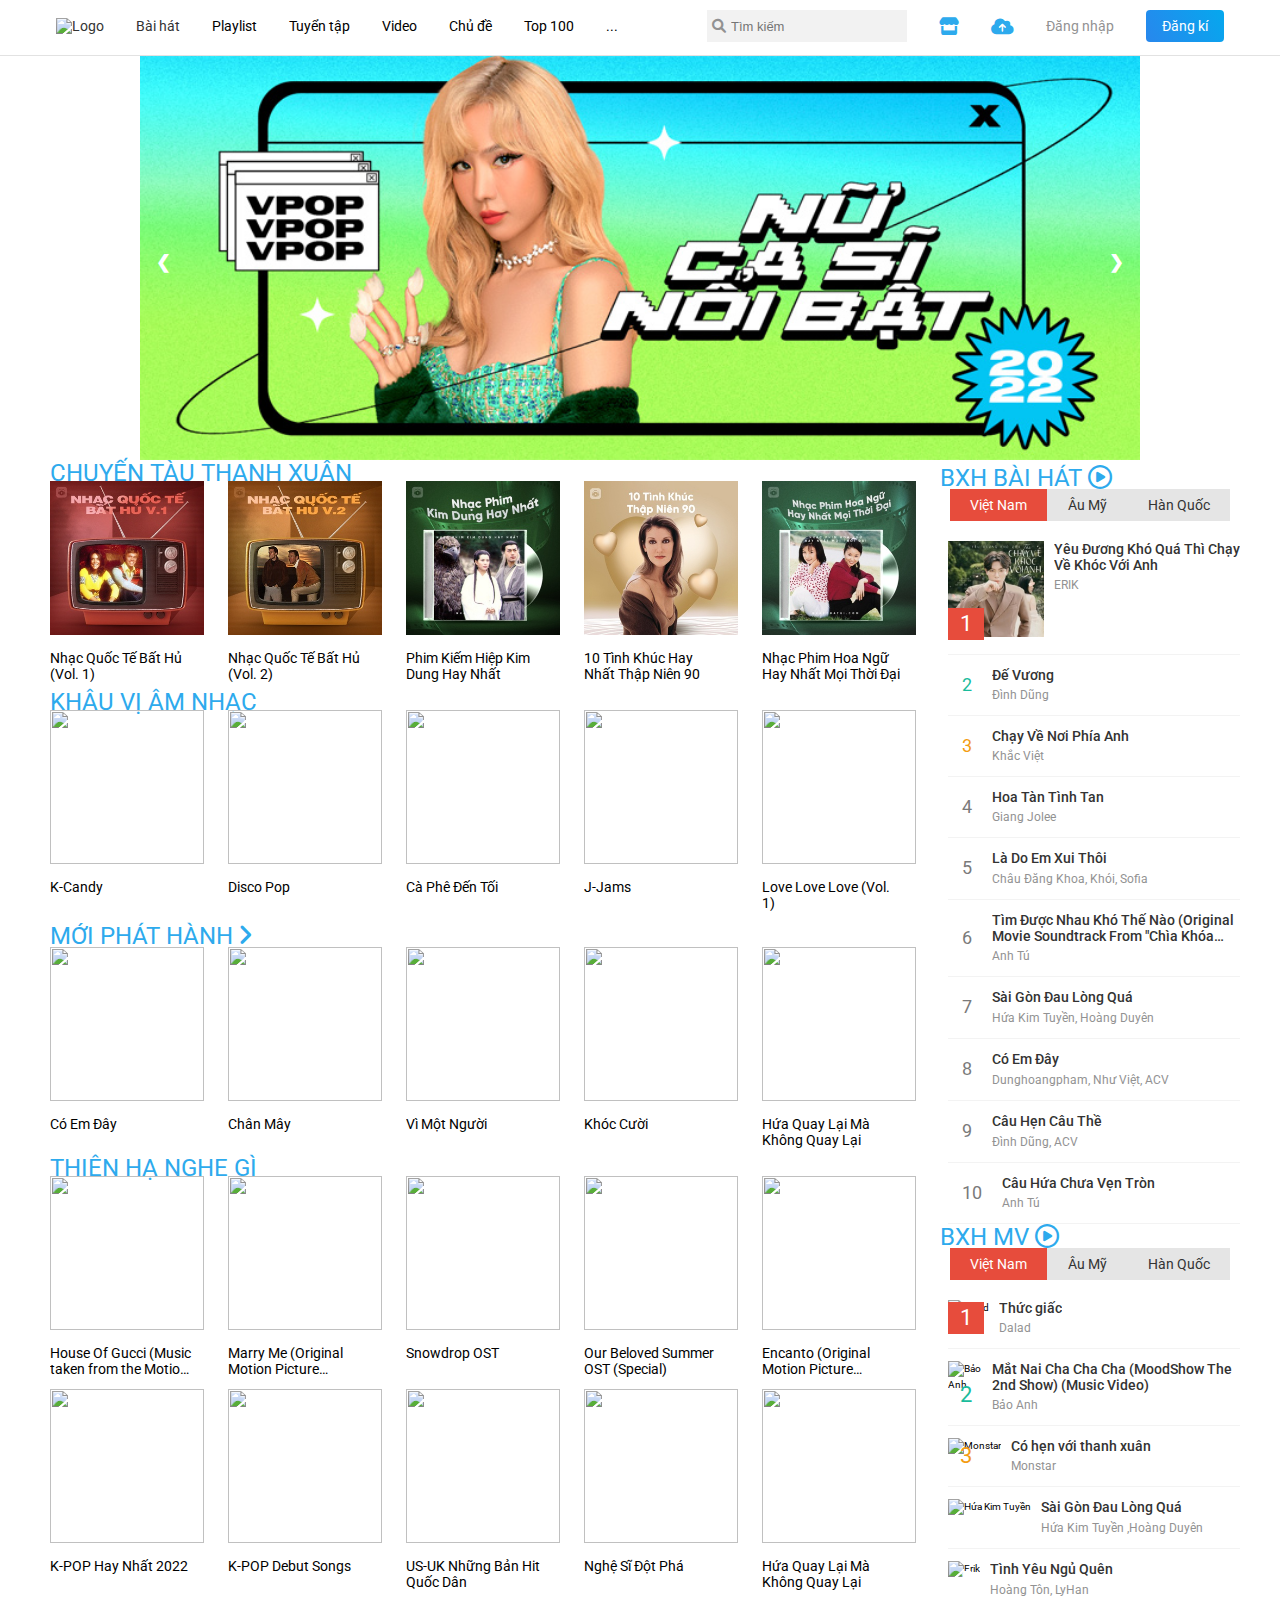
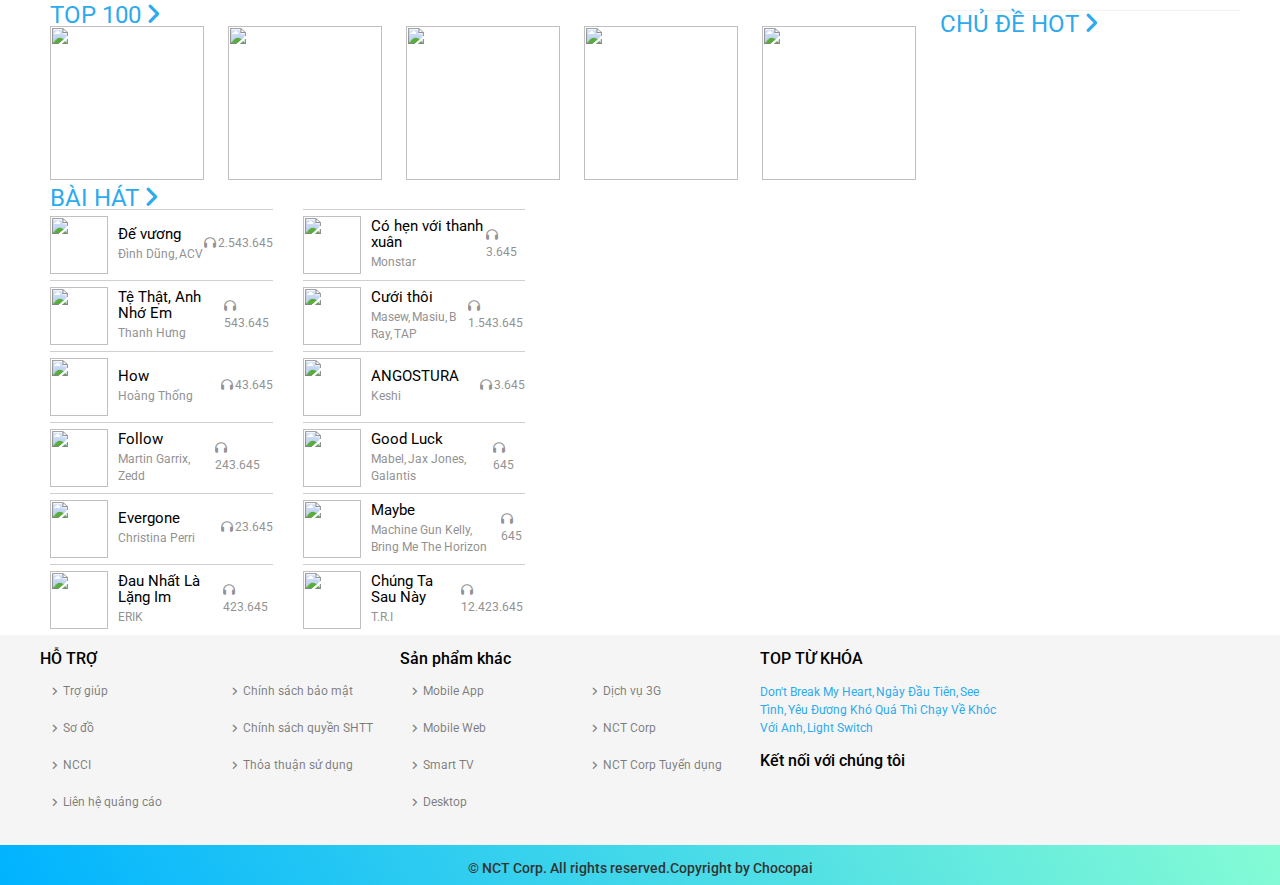
==== commit 987d0d3c: "slide img" ====
--- a/index.html
+++ b/index.html
@@ -28,9 +28,10 @@
                     <ul class="header__navbar-list">
                         <li class="header__navbar-item header__navbar-item-img">
                             <a href="index.html">
-                                <img src="https://stc-id.nixcdn.com/v11/images/header_new/logo_new.png" alt="Logo" class="logo"></li>
-
-                            </a>
+                                <img src="https://stc-id.nixcdn.com/v11/images/header_new/logo_new.png" alt="Logo"
+                                    class="logo"></li>
+
+                        </a>
                         <li class="header__navbar-item--menu header__navbar-item">
                             <a href="song.html">
                                 Bài hát
@@ -251,7 +252,8 @@
                         <li class="header__navbar-item header__navbar-icon">
                             <i class="fa-solid fa-cloud-arrow-up"></i>
                         </li>
-                        <li onclick="document.querySelector('.modal1').style.visibility='visible'" class="header__navbar-item">
+                        <li onclick="document.querySelector('.modal1').style.visibility='visible'"
+                            class="header__navbar-item">
                             <a href="#" class="header__navbar-item-signin">
                                 Đăng nhập
                             </a>
@@ -267,11 +269,32 @@
                 </nav>
             </div>
         </header>
-        
+
         <div class="container">
             <div class="grid">
-                <div class="container__img">
-                    <img src="access/css/img/img01.jpg" alt="" width="80%" style="margin-top: 20px;">
+                <div class="slideshow-container">
+                    <div class="mySlides fade">
+                        <img src="access/css/img/img01.jpg" style="width:100%">
+                    </div>
+                    <div class="mySlides fade">
+                        <img src="access/css/img/img02.jpg" style="width:100%">
+                    </div>
+                    <div class="mySlides fade">
+                        <img src="access/css/img/img03.jpg" style="width:100%">
+                    </div>
+                    <div class="mySlides fade">
+                        <img src="access/css/img/img04.jpg" style="width:100%">
+                    </div>
+                    <div class="mySlides fade">
+                        <img src="access/css/img/img05.jpg" style="width:100%">
+                    </div>
+                    <div class="mySlides fade">
+                        <img src="access/css/img/img06.jpg" style="width:100%">
+                    </div>
+
+                    <a class="prev" onclick="plusSlides(-1)">❮</a>
+                    <a class="next" onclick="plusSlides(1)">❯</a>
+
                 </div>
                 <div class="grid__row">
                     <div class="grid__column-9">
@@ -624,7 +647,8 @@
                                                 alt="" class="music-product__img">
                                         </div>
                                         <div class="music-product__item-name">
-                                            <span class="music-product__item-description">US-UK Những Bản Hit Quốc Dân</span>
+                                            <span class="music-product__item-description">US-UK Những Bản Hit Quốc
+                                                Dân</span>
                                         </div>
                                     </div>
                                 </div>
@@ -685,7 +709,7 @@
                                             <img src="https://avatar-ex-swe.nixcdn.com/playlist/2021/05/04/3/b/6/d/1620100988545.jpg"
                                                 alt="" class="music-product__img">
                                         </div>
-                                        
+
                                     </div>
                                 </div>
                                 <div class="grid__column-2-4">
@@ -697,7 +721,7 @@
                                             <img src="https://avatar-ex-swe.nixcdn.com/playlist/2021/11/02/b/4/7/0/1635818384011.jpg"
                                                 alt="" class="music-product__img">
                                         </div>
-                                        
+
                                     </div>
                                 </div>
                                 <div class="grid__column-2-4">
@@ -709,7 +733,7 @@
                                             <img src="https://avatar-ex-swe.nixcdn.com/playlist/2020/09/16/e/1/f/f/1600244112678.jpg"
                                                 alt="" class="music-product__img">
                                         </div>
-                                        
+
                                     </div>
                                 </div>
                                 <div class="grid__column-2-4">
@@ -721,7 +745,7 @@
                                             <img src="https://avatar-ex-swe.nixcdn.com/playlist/2021/04/07/2/7/0/9/1617776161396.jpg"
                                                 alt="" class="music-product__img">
                                         </div>
-                                        
+
                                     </div>
                                 </div>
                             </div>
@@ -734,13 +758,14 @@
                                     <ul class="song-list">
                                         <li class="song-list-item">
                                             <div class="song-item__img">
-                                                <img src="https://avatar-ex-swe.nixcdn.com/song/2021/11/29/a/9/5/0/1638180197658.jpg" alt="" class="img-song">
+                                                <img src="https://avatar-ex-swe.nixcdn.com/song/2021/11/29/a/9/5/0/1638180197658.jpg"
+                                                    alt="" class="img-song">
                                                 <div class="song-item__info">
-                                                        <p class="name-song item-name-song">
-                                                            Đế vương
-                                                        </p>
-                                                        <span class="item-name-singer">Đình Dũng,</span>
-                                                        <span class="item-name-singer">ACV</span>
+                                                    <p class="name-song item-name-song">
+                                                        Đế vương
+                                                    </p>
+                                                    <span class="item-name-singer">Đình Dũng,</span>
+                                                    <span class="item-name-singer">ACV</span>
                                                 </div>
                                             </div>
                                             <div class="view-song item-name-song">
@@ -750,12 +775,13 @@
                                         </li>
                                         <li class="song-list-item">
                                             <div class="song-item__img">
-                                                <img src="https://avatar-ex-swe.nixcdn.com/song/2022/03/03/0/1/3/6/1646267009685.jpg" alt="" class="img-song">
+                                                <img src="https://avatar-ex-swe.nixcdn.com/song/2022/03/03/0/1/3/6/1646267009685.jpg"
+                                                    alt="" class="img-song">
                                                 <div class="song-item__info">
-                                                        <p class="name-song item-name-song">
-                                                            Tệ Thật, Anh Nhớ Em
-                                                        </p>
-                                                        <span class="item-name-singer">Thanh Hưng</span>
+                                                    <p class="name-song item-name-song">
+                                                        Tệ Thật, Anh Nhớ Em
+                                                    </p>
+                                                    <span class="item-name-singer">Thanh Hưng</span>
                                                 </div>
                                             </div>
                                             <div class="view-song item-name-song">
@@ -765,12 +791,13 @@
                                         </li>
                                         <li class="song-list-item">
                                             <div class="song-item__img">
-                                                <img src="https://avatar-ex-swe.nixcdn.com/song/2022/03/22/6/d/2/9/1647926727430.jpg" alt="" class="img-song">
+                                                <img src="https://avatar-ex-swe.nixcdn.com/song/2022/03/22/6/d/2/9/1647926727430.jpg"
+                                                    alt="" class="img-song">
                                                 <div class="song-item__info">
-                                                        <p class="name-song item-name-song">
-                                                            How
-                                                        </p>
-                                                        <span class="item-name-singer">Hoàng Thống</span>
+                                                    <p class="name-song item-name-song">
+                                                        How
+                                                    </p>
+                                                    <span class="item-name-singer">Hoàng Thống</span>
                                                 </div>
                                             </div>
                                             <div class="view-song item-name-song">
@@ -780,13 +807,14 @@
                                         </li>
                                         <li class="song-list-item">
                                             <div class="song-item__img">
-                                                <img src="https://avatar-ex-swe.nixcdn.com/song/2022/03/25/1/b/3/0/1648196886397.jpg" alt="" class="img-song">
+                                                <img src="https://avatar-ex-swe.nixcdn.com/song/2022/03/25/1/b/3/0/1648196886397.jpg"
+                                                    alt="" class="img-song">
                                                 <div class="song-item__info">
-                                                        <p class="name-song item-name-song">
-                                                            Follow
-                                                        </p>
-                                                        <span class="item-name-singer">Martin Garrix,</span>
-                                                        <span class="item-name-singer">Zedd</span>
+                                                    <p class="name-song item-name-song">
+                                                        Follow
+                                                    </p>
+                                                    <span class="item-name-singer">Martin Garrix,</span>
+                                                    <span class="item-name-singer">Zedd</span>
                                                 </div>
                                             </div>
                                             <div class="view-song item-name-song">
@@ -796,12 +824,13 @@
                                         </li>
                                         <li class="song-list-item">
                                             <div class="song-item__img">
-                                                <img src="https://avatar-ex-swe.nixcdn.com/song/2022/03/25/1/b/3/0/1648191158282.jpg" alt="" class="img-song">
+                                                <img src="https://avatar-ex-swe.nixcdn.com/song/2022/03/25/1/b/3/0/1648191158282.jpg"
+                                                    alt="" class="img-song">
                                                 <div class="song-item__info">
-                                                        <p class="name-song item-name-song">
-                                                            Evergone
-                                                        </p>
-                                                        <span class="item-name-singer">Christina Perri</span>
+                                                    <p class="name-song item-name-song">
+                                                        Evergone
+                                                    </p>
+                                                    <span class="item-name-singer">Christina Perri</span>
                                                 </div>
                                             </div>
                                             <div class="view-song item-name-song">
@@ -811,12 +840,13 @@
                                         </li>
                                         <li class="song-list-item">
                                             <div class="song-item__img">
-                                                <img src="https://avatar-ex-swe.nixcdn.com/song/2022/02/17/9/0/5/9/1645081464853.jpg" alt="" class="img-song">
+                                                <img src="https://avatar-ex-swe.nixcdn.com/song/2022/02/17/9/0/5/9/1645081464853.jpg"
+                                                    alt="" class="img-song">
                                                 <div class="song-item__info">
-                                                        <p class="name-song item-name-song">
-                                                            Đau Nhất Là Lặng Im
-                                                        </p>
-                                                        <span class="item-name-singer">ERIK</span>
+                                                    <p class="name-song item-name-song">
+                                                        Đau Nhất Là Lặng Im
+                                                    </p>
+                                                    <span class="item-name-singer">ERIK</span>
                                                 </div>
                                             </div>
                                             <div class="view-song item-name-song">
@@ -830,12 +860,13 @@
                                     <ul class="song-list">
                                         <li class="song-list-item">
                                             <div class="song-item__img">
-                                                <img src="https://avatar-ex-swe.nixcdn.com/song/2021/07/16/f/4/9/8/1626425507034.jpg" alt="" class="img-song">
+                                                <img src="https://avatar-ex-swe.nixcdn.com/song/2021/07/16/f/4/9/8/1626425507034.jpg"
+                                                    alt="" class="img-song">
                                                 <div class="song-item__info">
-                                                        <p class="name-song item-name-song">
-                                                            Có hẹn với thanh xuân
-                                                        </p>
-                                                        <span class="item-name-singer">Monstar</span>
+                                                    <p class="name-song item-name-song">
+                                                        Có hẹn với thanh xuân
+                                                    </p>
+                                                    <span class="item-name-singer">Monstar</span>
                                                 </div>
                                             </div>
                                             <div class="view-song item-name-song">
@@ -845,15 +876,16 @@
                                         </li>
                                         <li class="song-list-item">
                                             <div class="song-item__img">
-                                                <img src="https://avatar-ex-swe.nixcdn.com/song/2021/09/09/f/c/f/d/1631181753902.jpg" alt="" class="img-song">
+                                                <img src="https://avatar-ex-swe.nixcdn.com/song/2021/09/09/f/c/f/d/1631181753902.jpg"
+                                                    alt="" class="img-song">
                                                 <div class="song-item__info">
-                                                        <p class="name-song item-name-song">
-                                                            Cưới thôi
-                                                        </p>
-                                                        <span class="item-name-singer">Masew,</span>
-                                                        <span class="item-name-singer">Masiu,</span>
-                                                        <span class="item-name-singer">B Ray,</span>
-                                                        <span class="item-name-singer">TAP</span>
+                                                    <p class="name-song item-name-song">
+                                                        Cưới thôi
+                                                    </p>
+                                                    <span class="item-name-singer">Masew,</span>
+                                                    <span class="item-name-singer">Masiu,</span>
+                                                    <span class="item-name-singer">B Ray,</span>
+                                                    <span class="item-name-singer">TAP</span>
 
                                                 </div>
                                             </div>
@@ -864,12 +896,13 @@
                                         </li>
                                         <li class="song-list-item">
                                             <div class="song-item__img">
-                                                <img src="https://avatar-ex-swe.nixcdn.com/song/2022/03/25/1/b/3/0/1648180479105.jpg" alt="" class="img-song">
+                                                <img src="https://avatar-ex-swe.nixcdn.com/song/2022/03/25/1/b/3/0/1648180479105.jpg"
+                                                    alt="" class="img-song">
                                                 <div class="song-item__info">
-                                                        <p class="name-song item-name-song">
-                                                            ANGOSTURA
-                                                        </p>
-                                                        <span class="item-name-singer">Keshi</span>
+                                                    <p class="name-song item-name-song">
+                                                        ANGOSTURA
+                                                    </p>
+                                                    <span class="item-name-singer">Keshi</span>
                                                 </div>
                                             </div>
                                             <div class="view-song item-name-song">
@@ -879,14 +912,15 @@
                                         </li>
                                         <li class="song-list-item">
                                             <div class="song-item__img">
-                                                <img src="https://avatar-ex-swe.nixcdn.com/song/2022/03/23/d/7/1/1/1647991914015.jpg" alt="" class="img-song">
+                                                <img src="https://avatar-ex-swe.nixcdn.com/song/2022/03/23/d/7/1/1/1647991914015.jpg"
+                                                    alt="" class="img-song">
                                                 <div class="song-item__info">
-                                                        <p class="name-song item-name-song">
-                                                            Good Luck
-                                                        </p>
-                                                        <span class="item-name-singer">Mabel,</span>
-                                                        <span class="item-name-singer">Jax Jones,</span>
-                                                        <span class="item-name-singer">Galantis</span>
+                                                    <p class="name-song item-name-song">
+                                                        Good Luck
+                                                    </p>
+                                                    <span class="item-name-singer">Mabel,</span>
+                                                    <span class="item-name-singer">Jax Jones,</span>
+                                                    <span class="item-name-singer">Galantis</span>
 
                                                 </div>
                                             </div>
@@ -897,13 +931,14 @@
                                         </li>
                                         <li class="song-list-item">
                                             <div class="song-item__img">
-                                                <img src="https://avatar-ex-swe.nixcdn.com/song/2022/03/23/d/7/1/1/1647979492283.jpg" alt="" class="img-song">
+                                                <img src="https://avatar-ex-swe.nixcdn.com/song/2022/03/23/d/7/1/1/1647979492283.jpg"
+                                                    alt="" class="img-song">
                                                 <div class="song-item__info">
-                                                        <p class="name-song item-name-song">
-                                                            Maybe
-                                                        </p>
-                                                        <span class="item-name-singer">Machine Gun Kelly,</span>
-                                                        <span class="item-name-singer">Bring Me The Horizon</span>
+                                                    <p class="name-song item-name-song">
+                                                        Maybe
+                                                    </p>
+                                                    <span class="item-name-singer">Machine Gun Kelly,</span>
+                                                    <span class="item-name-singer">Bring Me The Horizon</span>
                                                 </div>
                                             </div>
                                             <div class="view-song item-name-song">
@@ -913,12 +948,13 @@
                                         </li>
                                         <li class="song-list-item">
                                             <div class="song-item__img">
-                                                <img src="https://avatar-ex-swe.nixcdn.com/song/2021/01/27/5/2/2/b/1611738358661.jpg" alt="" class="img-song">
+                                                <img src="https://avatar-ex-swe.nixcdn.com/song/2021/01/27/5/2/2/b/1611738358661.jpg"
+                                                    alt="" class="img-song">
                                                 <div class="song-item__info">
-                                                        <p class="name-song item-name-song">
-                                                            Chúng Ta Sau Này
-                                                        </p>
-                                                        <span class="item-name-singer">T.R.I</span>
+                                                    <p class="name-song item-name-song">
+                                                        Chúng Ta Sau Này
+                                                    </p>
+                                                    <span class="item-name-singer">T.R.I</span>
                                                 </div>
                                             </div>
                                             <div class="view-song item-name-song">
@@ -928,8 +964,8 @@
                                         </li>
                                     </ul>
                                 </div>
-                                
-                                
+
+
                             </div>
                         </div>
                     </div>
@@ -1040,7 +1076,8 @@
                             <ul class="music-trending--list">
                                 <li class="music-trending--item-special">
                                     <div class="music-trending--item-img">
-                                        <img src="https://avatar-ex-swe.nixcdn.com/song/2021/07/09/5/5/8/2/1625815274622.jpg" alt="Erik" class="music-trending__img">
+                                        <img src="https://avatar-ex-swe.nixcdn.com/song/2021/07/09/5/5/8/2/1625815274622.jpg"
+                                            alt="Erik" class="music-trending__img">
                                         <span class="top one">1</span>
                                     </div>
                                     <div class="item-info">
@@ -1125,7 +1162,8 @@
                             <ul class="music-trending--list">
                                 <li class="music-trending--item-special">
                                     <div class="music-trending--item-img">
-                                        <img src="https://avatar-ex-swe.nixcdn.com/song/2022/03/16/f/6/e/5/1647418965590.jpg" alt="Erik" class="music-trending__img">
+                                        <img src="https://avatar-ex-swe.nixcdn.com/song/2022/03/16/f/6/e/5/1647418965590.jpg"
+                                            alt="Erik" class="music-trending__img">
                                         <span class="top one">1</span>
                                     </div>
                                     <div class="item-info">
@@ -1204,22 +1242,23 @@
                                 <i class="fa-regular fa-circle-play"></i>
                             </h1>
                             <div class="mv-trending-filter">
-                                <p  class="mv-trending-filter-link active">
+                                <p class="mv-trending-filter-link active">
                                     Việt Nam
                                 </p>
                                 <span></span>
-                                <p  class="mv-trending-filter-link">
+                                <p class="mv-trending-filter-link">
                                     Âu Mỹ
                                 </p>
                                 <span> </span>
-                                <p  class="mv-trending-filter-link">
+                                <p class="mv-trending-filter-link">
                                     Hàn Quốc
                                 </p>
                             </div>
                             <ul class="mv-trending--list active">
                                 <li class="mv-trending--item-special">
                                     <div class="mv-trending--item-img">
-                                        <img src="https://avatar-ex-swe.nixcdn.com/mv/2021/07/14/1/4/5/f/1626252020974_536.jpg" alt="Dalad" class="mv-trending__img">
+                                        <img src="https://avatar-ex-swe.nixcdn.com/mv/2021/07/14/1/4/5/f/1626252020974_536.jpg"
+                                            alt="Dalad" class="mv-trending__img">
                                         <span class="top one">1</span>
                                     </div>
                                     <div class="item-info">
@@ -1229,18 +1268,21 @@
                                 </li>
                                 <li class="mv-trending--item-special">
                                     <div class="mv-trending--item-img">
-                                        <img src="https://avatar-ex-swe.nixcdn.com/mv/2021/10/26/e/8/5/1/1635226239072.jpg" alt="Bảo Anh" class="mv-trending__img">
+                                        <img src="https://avatar-ex-swe.nixcdn.com/mv/2021/10/26/e/8/5/1/1635226239072.jpg"
+                                            alt="Bảo Anh" class="mv-trending__img">
                                         <span class="top two">2</span>
                                     </div>
                                     <div class="item-info">
-                                        <p class="item-name-song">Mắt Nai Cha Cha Cha  (MoodShow The 2nd Show) (Music Video)</p>
+                                        <p class="item-name-song">Mắt Nai Cha Cha Cha (MoodShow The 2nd Show) (Music
+                                            Video)</p>
                                         <p class="item-name-singer">Bảo Anh</p>
 
                                     </div>
                                 </li>
                                 <li class="mv-trending--item-special">
                                     <div class="mv-trending--item-img">
-                                        <img src="https://avatar-ex-swe.nixcdn.com/mv/2021/07/19/1/f/9/7/1626660353696.jpg" alt="Monstar" class="mv-trending__img">
+                                        <img src="https://avatar-ex-swe.nixcdn.com/mv/2021/07/19/1/f/9/7/1626660353696.jpg"
+                                            alt="Monstar" class="mv-trending__img">
                                         <span class="top three">3</span>
                                     </div>
                                     <div class="item-info">
@@ -1250,17 +1292,20 @@
                                 </li>
                                 <li class="mv-trending--item-special">
                                     <div class="mv-trending--item-img">
-                                        <img src="https://avatar-ex-swe.nixcdn.com/mv/2021/10/18/1/d/e/9/1634543940103.jpg" alt="Hứa Kim Tuyền" class="mv-trending__img">
+                                        <img src="https://avatar-ex-swe.nixcdn.com/mv/2021/10/18/1/d/e/9/1634543940103.jpg"
+                                            alt="Hứa Kim Tuyền" class="mv-trending__img">
                                         <span class="top">4</span>
                                     </div>
                                     <div class="item-info">
                                         <p class="item-name-song">Sài Gòn Đau Lòng Quá</p>
-                                        <span class="item-name-singer">Hứa Kim Tuyền ,</span><span class="item-name-singer">Hoàng Duyên</span>
+                                        <span class="item-name-singer">Hứa Kim Tuyền ,</span><span
+                                            class="item-name-singer">Hoàng Duyên</span>
                                     </div>
                                 </li>
                                 <li class="mv-trending--item-special">
                                     <div class="mv-trending--item-img">
-                                        <img src="https://avatar-ex-swe.nixcdn.com/mv/2021/06/12/5/0/f/7/1623492078829.jpg" alt="Erik" class="mv-trending__img">
+                                        <img src="https://avatar-ex-swe.nixcdn.com/mv/2021/06/12/5/0/f/7/1623492078829.jpg"
+                                            alt="Erik" class="mv-trending__img">
                                         <span class="top">5</span>
                                     </div>
                                     <div class="item-info">
@@ -1270,12 +1315,13 @@
 
                                     </div>
                                 </li>
-                               
+
                             </ul>
                             <ul class="mv-trending--list">
                                 <li class="mv-trending--item-special">
                                     <div class="mv-trending--item-img">
-                                        <img src="https://avatar-ex-swe.nixcdn.com/mv/2021/11/23/c/3/5/2/1637641410566_536.jpg" alt="Dalad" class="mv-trending__img">
+                                        <img src="https://avatar-ex-swe.nixcdn.com/mv/2021/11/23/c/3/5/2/1637641410566_536.jpg"
+                                            alt="Dalad" class="mv-trending__img">
                                         <span class="top one">1</span>
                                     </div>
                                     <div class="item-info">
@@ -1285,7 +1331,8 @@
                                 </li>
                                 <li class="mv-trending--item-special">
                                     <div class="mv-trending--item-img">
-                                        <img src="https://avatar-ex-swe.nixcdn.com/mv/2022/03/09/f/c/c/a/1646799326086.jpg" alt="Bảo Anh" class="mv-trending__img">
+                                        <img src="https://avatar-ex-swe.nixcdn.com/mv/2022/03/09/f/c/c/a/1646799326086.jpg"
+                                            alt="Bảo Anh" class="mv-trending__img">
                                         <span class="top two">2</span>
                                     </div>
                                     <div class="item-info">
@@ -1298,7 +1345,8 @@
                                 </li>
                                 <li class="mv-trending--item-special">
                                     <div class="mv-trending--item-img">
-                                        <img src="https://avatar-ex-swe.nixcdn.com/mv/2021/09/20/1/3/5/5/1632125449685.jpg" alt="Monstar" class="mv-trending__img">
+                                        <img src="https://avatar-ex-swe.nixcdn.com/mv/2021/09/20/1/3/5/5/1632125449685.jpg"
+                                            alt="Monstar" class="mv-trending__img">
                                         <span class="top three">3</span>
                                     </div>
                                     <div class="item-info">
@@ -1308,7 +1356,8 @@
                                 </li>
                                 <li class="mv-trending--item-special">
                                     <div class="mv-trending--item-img">
-                                        <img src="https://avatar-ex-swe.nixcdn.com/mv/2021/10/25/a/7/4/0/1635126786893.jpg" alt="Hứa Kim Tuyền" class="mv-trending__img">
+                                        <img src="https://avatar-ex-swe.nixcdn.com/mv/2021/10/25/a/7/4/0/1635126786893.jpg"
+                                            alt="Hứa Kim Tuyền" class="mv-trending__img">
                                         <span class="top">4</span>
                                     </div>
                                     <div class="item-info">
@@ -1323,7 +1372,8 @@
                                 </li>
                                 <li class="mv-trending--item-special">
                                     <div class="mv-trending--item-img">
-                                        <img src="https://avatar-ex-swe.nixcdn.com/mv/2021/11/23/c/3/5/2/1637638483419.jpg" alt="Erik" class="mv-trending__img">
+                                        <img src="https://avatar-ex-swe.nixcdn.com/mv/2021/11/23/c/3/5/2/1637638483419.jpg"
+                                            alt="Erik" class="mv-trending__img">
                                         <span class="top">5</span>
                                     </div>
                                     <div class="item-info">
@@ -1332,12 +1382,13 @@
 
                                     </div>
                                 </li>
-                               
+
                             </ul>
                             <ul class="mv-trending--list">
                                 <li class="mv-trending--item-special">
                                     <div class="mv-trending--item-img">
-                                        <img src="https://avatar-ex-swe.nixcdn.com/mv/2021/09/10/6/3/e/8/1631271393534_536.jpg" alt="Dalad" class="mv-trending__img">
+                                        <img src="https://avatar-ex-swe.nixcdn.com/mv/2021/09/10/6/3/e/8/1631271393534_536.jpg"
+                                            alt="Dalad" class="mv-trending__img">
                                         <span class="top one">1</span>
                                     </div>
                                     <div class="item-info">
@@ -1347,7 +1398,8 @@
                                 </li>
                                 <li class="mv-trending--item-special">
                                     <div class="mv-trending--item-img">
-                                        <img src="https://avatar-ex-swe.nixcdn.com/mv/2022/03/22/1/6/a/c/1647930533442.jpg" alt="Bảo Anh" class="mv-trending__img">
+                                        <img src="https://avatar-ex-swe.nixcdn.com/mv/2022/03/22/1/6/a/c/1647930533442.jpg"
+                                            alt="Bảo Anh" class="mv-trending__img">
                                         <span class="top two">2</span>
                                     </div>
                                     <div class="item-info">
@@ -1358,7 +1410,8 @@
                                 </li>
                                 <li class="mv-trending--item-special">
                                     <div class="mv-trending--item-img">
-                                        <img src="https://avatar-ex-swe.nixcdn.com/mv/2021/11/23/c/3/5/2/1637641833852.jpg" alt="Monstar" class="mv-trending__img">
+                                        <img src="https://avatar-ex-swe.nixcdn.com/mv/2021/11/23/c/3/5/2/1637641833852.jpg"
+                                            alt="Monstar" class="mv-trending__img">
                                         <span class="top three">3</span>
                                     </div>
                                     <div class="item-info">
@@ -1368,7 +1421,8 @@
                                 </li>
                                 <li class="mv-trending--item-special">
                                     <div class="mv-trending--item-img">
-                                        <img src="https://avatar-ex-swe.nixcdn.com/mv/2021/09/24/1/e/9/a/1632454903356.jpg" alt="Hứa Kim Tuyền" class="mv-trending__img">
+                                        <img src="https://avatar-ex-swe.nixcdn.com/mv/2021/09/24/1/e/9/a/1632454903356.jpg"
+                                            alt="Hứa Kim Tuyền" class="mv-trending__img">
                                         <span class="top">4</span>
                                     </div>
                                     <div class="item-info">
@@ -1378,7 +1432,8 @@
                                 </li>
                                 <li class="mv-trending--item-special">
                                     <div class="mv-trending--item-img">
-                                        <img src="https://avatar-ex-swe.nixcdn.com/mv/2022/03/26/d/9/1/0/1648266981231.jpg" alt="Erik" class="mv-trending__img">
+                                        <img src="https://avatar-ex-swe.nixcdn.com/mv/2022/03/26/d/9/1/0/1648266981231.jpg"
+                                            alt="Erik" class="mv-trending__img">
                                         <span class="top">5</span>
                                     </div>
                                     <div class="item-info">
@@ -1387,7 +1442,7 @@
 
                                     </div>
                                 </li>
-                               
+
                             </ul>
                         </div>
                         <div class="music-trending">
@@ -1396,33 +1451,38 @@
                             </h1>
                             <div class="title-trending--list">
                                 <div class="title-trending--item">
-                                    <img src="https://avatar-ex-swe.nixcdn.com/topic/thumb/2021/09/27/f/b/5/3/1632739231691_org.jpg" alt="" class="title-trending--img">
+                                    <img src="https://avatar-ex-swe.nixcdn.com/topic/thumb/2021/09/27/f/b/5/3/1632739231691_org.jpg"
+                                        alt="" class="title-trending--img">
                                 </div>
                             </div>
                             <div class="title-trending--list">
                                 <div class="title-trending--item">
-                                    <img src="https://avatar-ex-swe.nixcdn.com/topic/thumb/2020/09/10/6/a/9/b/1599734115030_org.jpg" alt="" class="title-trending--img">
+                                    <img src="https://avatar-ex-swe.nixcdn.com/topic/thumb/2020/09/10/6/a/9/b/1599734115030_org.jpg"
+                                        alt="" class="title-trending--img">
                                 </div>
                             </div>
                             <div class="title-trending--list">
                                 <div class="title-trending--item">
-                                    <img src="https://avatar-ex-swe.nixcdn.com/topic/thumb/2020/08/13/f/d/9/1/1597291906852_org.jpg" alt="" class="title-trending--img">
+                                    <img src="https://avatar-ex-swe.nixcdn.com/topic/thumb/2020/08/13/f/d/9/1/1597291906852_org.jpg"
+                                        alt="" class="title-trending--img">
                                 </div>
                             </div>
                             <div class="title-trending--list">
                                 <div class="title-trending--item">
-                                    <img src="https://avatar-ex-swe.nixcdn.com/topic/thumb/2020/06/17/7/d/8/9/1592361564344_org.jpg" alt="" class="title-trending--img">
+                                    <img src="https://avatar-ex-swe.nixcdn.com/topic/thumb/2020/06/17/7/d/8/9/1592361564344_org.jpg"
+                                        alt="" class="title-trending--img">
                                 </div>
                             </div>
                             <div class="title-trending--list">
                                 <div class="title-trending--item">
-                                    <img src="https://avatar-ex-swe.nixcdn.com/topic/thumb/2020/09/03/4/5/9/8/1599120572819_org.jpg" alt="" class="title-trending--img">
+                                    <img src="https://avatar-ex-swe.nixcdn.com/topic/thumb/2020/09/03/4/5/9/8/1599120572819_org.jpg"
+                                        alt="" class="title-trending--img">
                                 </div>
                             </div>
                         </div>
-                        
-                    </div>
-                    
+
+                    </div>
+
                 </div>
             </div>
         </div>
@@ -1430,128 +1490,135 @@
             <div class="grid">
                 <div class="grid__row">
                     <!-- 75% width -->
-                    
-                        <div class="grid__column-2">
-                            <ul class="footer-menu">
-                                <h3 class="menu-heading">
-                                    HỖ TRỢ
-                                </h3>
-                                <li class="menu-item">
-                                    <i class="fa-solid fa-angle-right"></i>
-                                    <span class="menu-item--name">Trợ giúp</span>
-                                </li>
-                                <li class="menu-item">
-                                    <i class="fa-solid fa-angle-right"></i>
-                                    <span class="menu-item--name">Sơ đồ</span>
-                                </li>
-                                <li class="menu-item">
-                                    <i class="fa-solid fa-angle-right"></i>
-                                    <span class="menu-item--name">NCCI</span>
-                                </li>
-                                <li class="menu-item">
-                                    <i class="fa-solid fa-angle-right"></i>
-                                    <span class="menu-item--name">Liên hệ quảng cáo</span>
-                                </li>
-                            </ul>
+
+                    <div class="grid__column-2">
+                        <ul class="footer-menu">
+                            <h3 class="menu-heading">
+                                HỖ TRỢ
+                            </h3>
+                            <li class="menu-item">
+                                <i class="fa-solid fa-angle-right"></i>
+                                <span class="menu-item--name">Trợ giúp</span>
+                            </li>
+                            <li class="menu-item">
+                                <i class="fa-solid fa-angle-right"></i>
+                                <span class="menu-item--name">Sơ đồ</span>
+                            </li>
+                            <li class="menu-item">
+                                <i class="fa-solid fa-angle-right"></i>
+                                <span class="menu-item--name">NCCI</span>
+                            </li>
+                            <li class="menu-item">
+                                <i class="fa-solid fa-angle-right"></i>
+                                <span class="menu-item--name">Liên hệ quảng cáo</span>
+                            </li>
+                        </ul>
+                    </div>
+                    <div class="grid__column-2">
+                        <ul class="footer-menu">
+                            <p class="space"></p>
+                            <li class="menu-item">
+                                <i class="fa-solid fa-angle-right"></i>
+                                <span class="menu-item--name">Chính sách bảo mật</span>
+                            </li>
+                            <li class="menu-item">
+                                <i class="fa-solid fa-angle-right"></i>
+                                <span class="menu-item--name">Chính sách quyền SHTT</span>
+                            </li>
+                            <li class="menu-item">
+                                <i class="fa-solid fa-angle-right"></i>
+                                <span class="menu-item--name">Thỏa thuận sử dụng</span>
+                            </li>
+                        </ul>
+                    </div>
+                    <div class="grid__column-2">
+                        <ul class="footer-menu">
+                            <h3 class="menu-heading">
+                                Sản phẩm khác
+                            </h3>
+                            <li class="menu-item">
+                                <i class="fa-solid fa-angle-right"></i>
+                                <span class="menu-item--name">Mobile App</span>
+                            </li>
+                            <li class="menu-item">
+                                <i class="fa-solid fa-angle-right"></i>
+                                <span class="menu-item--name">Mobile Web</span>
+                            </li>
+                            <li class="menu-item">
+                                <i class="fa-solid fa-angle-right"></i>
+                                <span class="menu-item--name">Smart TV</span>
+                            </li>
+                            <li class="menu-item">
+                                <i class="fa-solid fa-angle-right"></i>
+                                <span class="menu-item--name">Desktop</span>
+                            </li>
+                        </ul>
+                    </div>
+                    <div class="grid__column-2">
+                        <ul class="footer-menu">
+                            <p class="space"></p>
+                            <li class="menu-item">
+                                <i class="fa-solid fa-angle-right"></i>
+                                <span class="menu-item--name">Dịch vụ 3G</span>
+                            </li>
+                            <li class="menu-item">
+                                <i class="fa-solid fa-angle-right"></i>
+                                <span class="menu-item--name">NCT Corp</span>
+                            </li>
+                            <li class="menu-item">
+                                <i class="fa-solid fa-angle-right"></i>
+                                <span class="menu-item--name">NCT Corp Tuyển dụng</span>
+                            </li>
+
+                        </ul>
+                    </div>
+                    <div class="grid__column-2-4">
+                        <h3 class="menu-heading">
+                            TOP TỪ KHÓA
+                        </h3>
+                        <div class="top-keyword">
+                            <span class="top-keyword-name">Don't Break My Heart,</span>
+                            <span class="top-keyword-name">Ngày Đầu Tiên,</span>
+                            <span class="top-keyword-name">See Tình,</span>
+                            <span class="top-keyword-name">Yêu Đương Khó Quá Thì Chạy Về Khóc Với Anh,</span>
+                            <span class="top-keyword-name">Light Switch</span>
                         </div>
-                        <div class="grid__column-2">
-                            <ul class="footer-menu">
-                                <p class="space"></p>
-                                <li class="menu-item">
-                                    <i class="fa-solid fa-angle-right"></i>
-                                    <span class="menu-item--name">Chính sách bảo mật</span>
-                                </li>
-                                <li class="menu-item">
-                                    <i class="fa-solid fa-angle-right"></i>
-                                    <span class="menu-item--name">Chính sách quyền SHTT</span>
-                                </li>
-                                <li class="menu-item">
-                                    <i class="fa-solid fa-angle-right"></i>
-                                    <span class="menu-item--name">Thỏa thuận sử dụng</span>
-                                </li>
-                            </ul>
+                        <h3 class="menu-heading">
+                            Kết nối với chúng tôi
+                        </h3>
+                        <div class="social-list">
+                            <div class="social-item">
+                                <img src="https://stc-id.nixcdn.com/v11/images/footer/t_ic_facebook.png" alt=""
+                                    class="social-item--img">
+                            </div>
+                            <div class="social-item">
+                                <img src="https://stc-id.nixcdn.com/v11/images/footer/t_ic_instagram.png" alt=""
+                                    class="social-item--img">
+                            </div>
+                            <div class="social-item">
+                                <img src="https://stc-id.nixcdn.com/v11/images/footer/t_ic_tiktok.png" alt=""
+                                    class="social-item--img">
+                            </div>
+                            <div class="social-item">
+                                <img src="https://stc-id.nixcdn.com/v11/images/footer/t_ic_zalo.png" alt=""
+                                    class="social-item--img">
+                            </div>
                         </div>
-                        <div class="grid__column-2">
-                            <ul class="footer-menu">
-                                <h3 class="menu-heading">
-                                    Sản phẩm khác
-                                </h3>
-                                <li class="menu-item">
-                                    <i class="fa-solid fa-angle-right"></i>
-                                    <span class="menu-item--name">Mobile App</span>
-                                </li>
-                                <li class="menu-item">
-                                    <i class="fa-solid fa-angle-right"></i>
-                                    <span class="menu-item--name">Mobile Web</span>
-                                </li>
-                                <li class="menu-item">
-                                    <i class="fa-solid fa-angle-right"></i>
-                                    <span class="menu-item--name">Smart TV</span>
-                                </li>
-                                <li class="menu-item">
-                                    <i class="fa-solid fa-angle-right"></i>
-                                    <span class="menu-item--name">Desktop</span>
-                                </li>
-                            </ul>
+                        <div class="down-list">
+                            <div class="down-item">
+                                <img src="https://stc-id.nixcdn.com/v11/images/footer/t_google_play.png" alt=""
+                                    class="img-down">
+                            </div>
+                            <div class="down-item">
+                                <img src="https://stc-id.nixcdn.com/v11/images/footer/t_app_store.png" alt=""
+                                    class="img-down">
+                            </div>
+                            <div class="down-item">
+                                <img src="https://stc-id.nixcdn.com/v11/images/footer/t_appgallery.png" alt=""
+                                    class="img-down">
+                            </div>
                         </div>
-                        <div class="grid__column-2">
-                            <ul class="footer-menu">
-                                <p class="space"></p>
-                                <li class="menu-item">
-                                    <i class="fa-solid fa-angle-right"></i>
-                                    <span class="menu-item--name">Dịch vụ 3G</span>
-                                </li>
-                                <li class="menu-item">
-                                    <i class="fa-solid fa-angle-right"></i>
-                                    <span class="menu-item--name">NCT Corp</span>
-                                </li>
-                                <li class="menu-item">
-                                    <i class="fa-solid fa-angle-right"></i>
-                                    <span class="menu-item--name">NCT Corp Tuyển dụng</span>
-                                </li>
-                               
-                            </ul>
-                        </div>
-                        <div class="grid__column-2-4">
-                            <h3 class="menu-heading">
-                                TOP TỪ KHÓA
-                            </h3>
-                            <div class="top-keyword">
-                                <span class="top-keyword-name">Don't Break My Heart,</span>
-                                <span class="top-keyword-name">Ngày Đầu Tiên,</span>
-                                <span class="top-keyword-name">See Tình,</span>
-                                <span class="top-keyword-name">Yêu Đương Khó Quá Thì Chạy Về Khóc Với Anh,</span>
-                                <span class="top-keyword-name">Light Switch</span>
-                            </div>
-                            <h3 class="menu-heading">
-                                Kết nối với chúng tôi
-                            </h3>
-                            <div class="social-list">
-                                <div class="social-item">
-                                    <img src="https://stc-id.nixcdn.com/v11/images/footer/t_ic_facebook.png" alt="" class="social-item--img">
-                                </div>
-                                <div class="social-item">
-                                    <img src="https://stc-id.nixcdn.com/v11/images/footer/t_ic_instagram.png" alt="" class="social-item--img">
-                                </div>
-                                <div class="social-item">
-                                    <img src="https://stc-id.nixcdn.com/v11/images/footer/t_ic_tiktok.png" alt="" class="social-item--img">
-                                </div>
-                                <div class="social-item">
-                                    <img src="https://stc-id.nixcdn.com/v11/images/footer/t_ic_zalo.png" alt="" class="social-item--img">
-                                </div>
-                            </div>
-                            <div class="down-list">
-                                <div class="down-item">
-                                    <img src="https://stc-id.nixcdn.com/v11/images/footer/t_google_play.png" alt="" class="img-down">
-                                </div>
-                                <div class="down-item">
-                                    <img src="https://stc-id.nixcdn.com/v11/images/footer/t_app_store.png" alt="" class="img-down">
-                                </div>
-                                <div class="down-item">
-                                    <img src="https://stc-id.nixcdn.com/v11/images/footer/t_appgallery.png" alt="" class="img-down">
-                                </div>
-                            </div>
-                        </div>
+                    </div>
                 </div>
             </div>
             <div class="copyright">
@@ -1617,7 +1684,7 @@
                         </div>
                     </div>
                     <div class="form-signup__btn">
-                        
+
                         <button class="btn">Đăng kí</button>
                     </div>
                 </div>
@@ -1655,36 +1722,36 @@
                         <div class="pass-active">
                             <div class="remember">
                                 <label class="switch">
-                                  <input type="checkbox" checked> 
-                                  <span class="slider round"></span>
+                                    <input type="checkbox" checked>
+                                    <span class="slider round"></span>
                                 </label>
                                 <span class="remember-pass">Nhớ mật khẩu</span>
-                              </div>
-                              <a href="" class="forgot-pass">Quên mật khẩu</a>
+                            </div>
+                            <a href="" class="forgot-pass">Quên mật khẩu</a>
 
                         </div>
-                    <div class="form-signup__btn">
-                        <button class="btn">Đăng nhập</button>
-                    </div>
-                    <p class="or">OR</p>
-                    <div class="connect-social">
-                        <button class="social-btn">
-                            <i class="fa-brands fa-facebook"></i>
-                            Connect with Facebook
-                        </button>
-                    </div>
-                    <div class="connect-social">
-                        <button class="social-btn">
-                            <i class="fa-brands fa-google"></i>
-                            Connect with Google</button>
-                    </div>
-
+                        <div class="form-signup__btn">
+                            <button class="btn">Đăng nhập</button>
+                        </div>
+                        <p class="or">OR</p>
+                        <div class="connect-social">
+                            <button class="social-btn">
+                                <i class="fa-brands fa-facebook"></i>
+                                Connect with Facebook
+                            </button>
+                        </div>
+                        <div class="connect-social">
+                            <button class="social-btn">
+                                <i class="fa-brands fa-google"></i>
+                                Connect with Google</button>
+                        </div>
+
+                    </div>
                 </div>
             </div>
         </div>
-    </div>
-    
-    <script src="main.js"></script>
+
+        <script src="main.js"></script>
 
 </body>
 
--- a/access/css/main.css
+++ b/access/css/main.css
@@ -97,6 +97,7 @@
     align-items: center;
     color: #929292;
     position: relative;
+    
 }
 
 .header__navbar-item--input {
@@ -113,12 +114,14 @@
 }
 
 .header__navbar-icon {
+    font-size: 1.8rem;
     color: var(--primary-color);
 }
 
 /* Search history */
 .header__navbar-item--input:focus~.header__navbar-search-history {
     display: block;
+
 }
 
 .header__navbar-search-history {
@@ -220,11 +223,52 @@
     width: 100%;
 }
 
-.container__img {
-    text-align: center;
-    margin-bottom: 32px;
-}
-
+.mySlides {
+    display: none};
+img {
+    vertical-align: middle;}
+
+/* Slideshow container */
+.slideshow-container {
+  position: relative;
+  margin: auto;
+  width: 1000px;
+}
+
+/* Next & previous buttons */
+.prev, .next {
+  cursor: pointer;
+  position: absolute;
+  top: 50%;
+  width: auto;
+  padding: 16px;
+  margin-top: -22px;
+  color: white;
+  font-weight: bold;
+  font-size: 18px;
+  transition: 0.6s ease;
+  border-radius: 0 3px 3px 0;
+  user-select: none;
+}
+/* Position the "next button" to the right */
+.next {
+  right: 0;
+  border-radius: 3px 0 0 3px;
+}
+
+/* On hover, add a black background color with a little bit see-through */
+.prev:hover, .next:hover {
+  background-color: rgba(0,0,0,0.8);
+}
+/* Fading animation */
+.fade {
+  animation-name: fade;
+  animation-duration: 1.5s;
+}
+@keyframes fade {
+  from {opacity: .6} 
+  to {opacity: 1}
+}
 .music-product__heading {
     color: var(--primary-color);
     font-size: 2.4rem;
@@ -306,10 +350,8 @@
 .number-view {
     font-size: 1.8erm;
 }
-
-.view-song {}
-
 /* Filter */
+
 .mv-trending-filter,
 .music-trending-filter {
     display: flex;
@@ -321,8 +363,7 @@
     justify-content: flex-start;
     overflow: hidden;
     cursor: pointer;
-    border-radius: 4px;
-
+    border-radius: 6px;
 }
 .mv-trending-filter-link.active,
 .music-trending-filter-link.active {
@@ -375,6 +416,8 @@
     padding-bottom: 12px;
     border-bottom: 1px solid #f3f3f3;
     margin-top: 12px;
+    background-color: var(--white-color);
+
 }
 .mv-trending--item-img,
 .music-trending--item-img {
@@ -439,11 +482,13 @@
     color: var(--primary-color);
     cursor: pointer;
 }
+
 .music-trending--item {
     display: flex;
     align-items: center;
     padding: 12px 0;
     border-bottom: 1px solid #f3f3f3;
+    background-color: var(--white-color);
 
 }
 
--- a/access/css/base.css
+++ b/access/css/base.css
@@ -48,7 +48,7 @@
 }
 .grid__column-4 {
     margin-right: 30px;
-    width: 45%;
+    width: 25%;
 }
 .grid__column-9 {
     padding-left: 10px;
@@ -108,6 +108,5 @@
     z-index: 3;
     background-color: var(--white-color);
     border-radius: 4px;
-    animation: growth linear .3s;
 }
 /*  */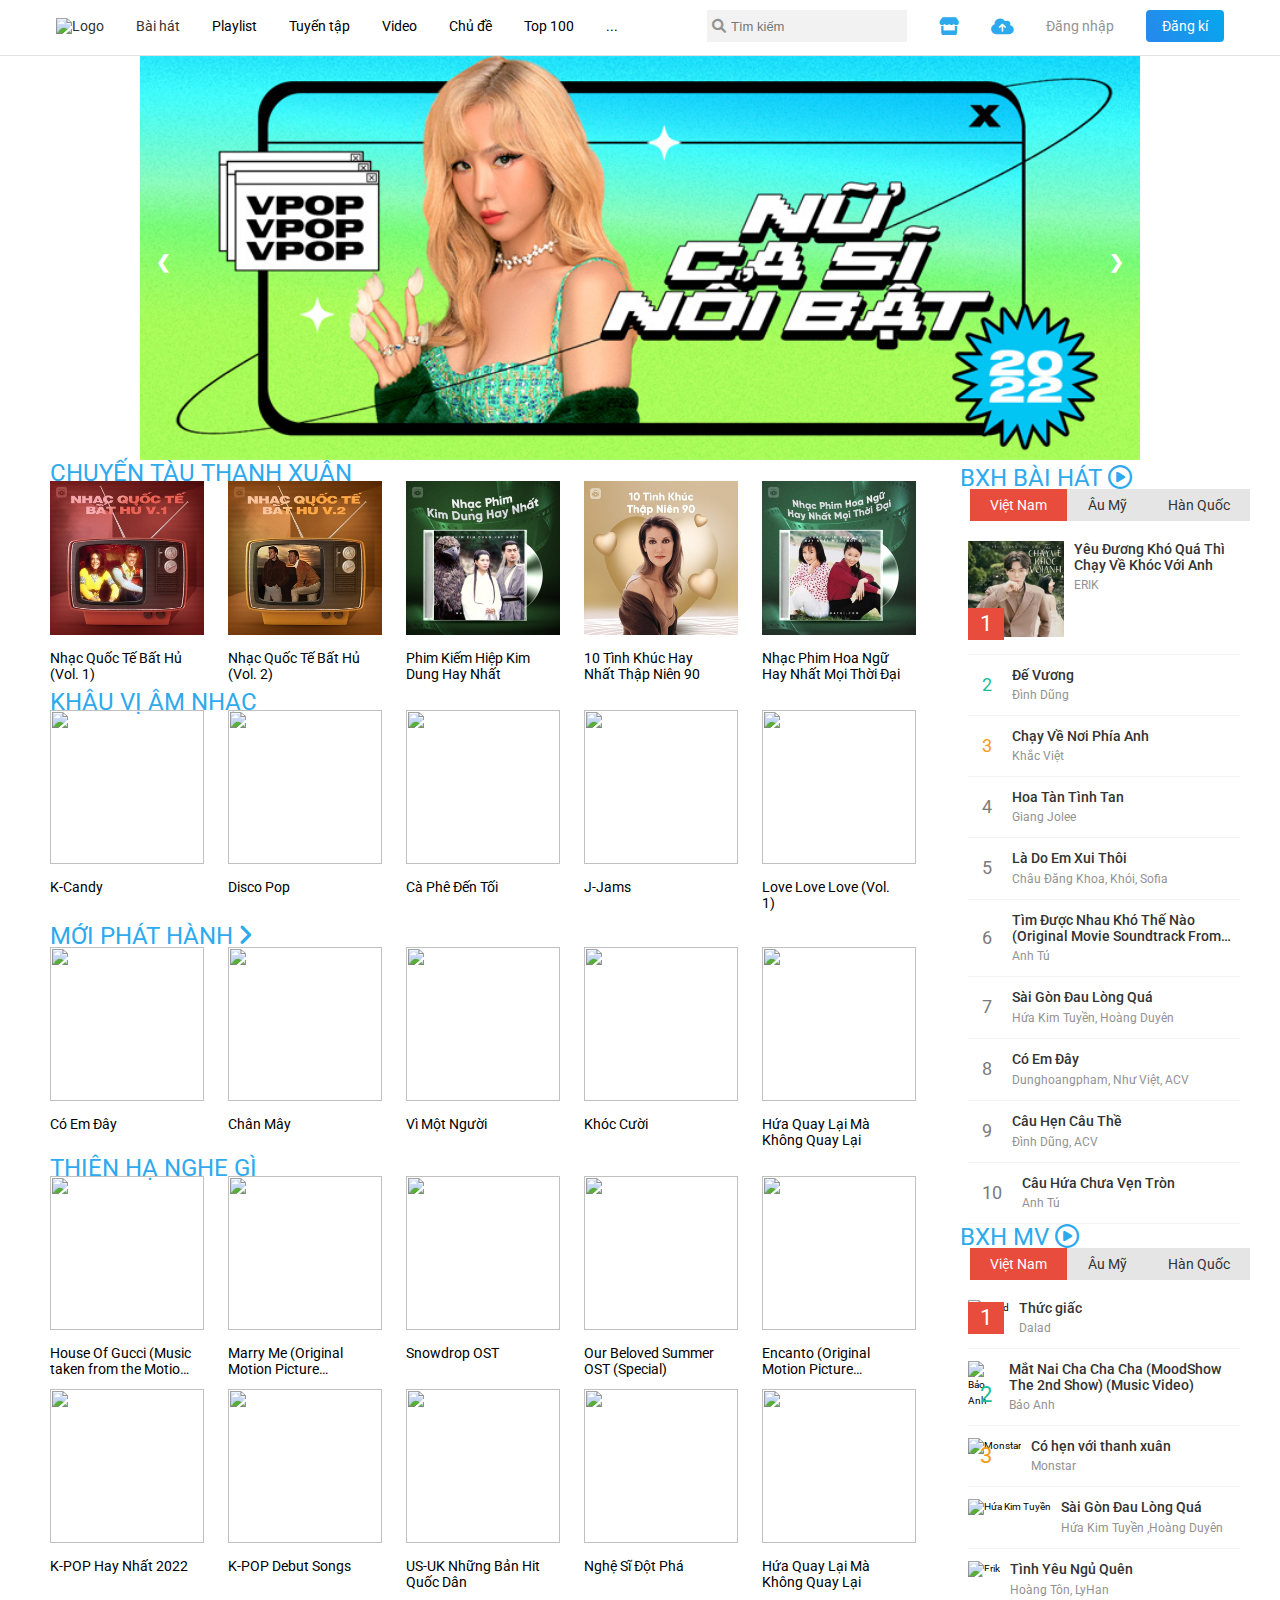
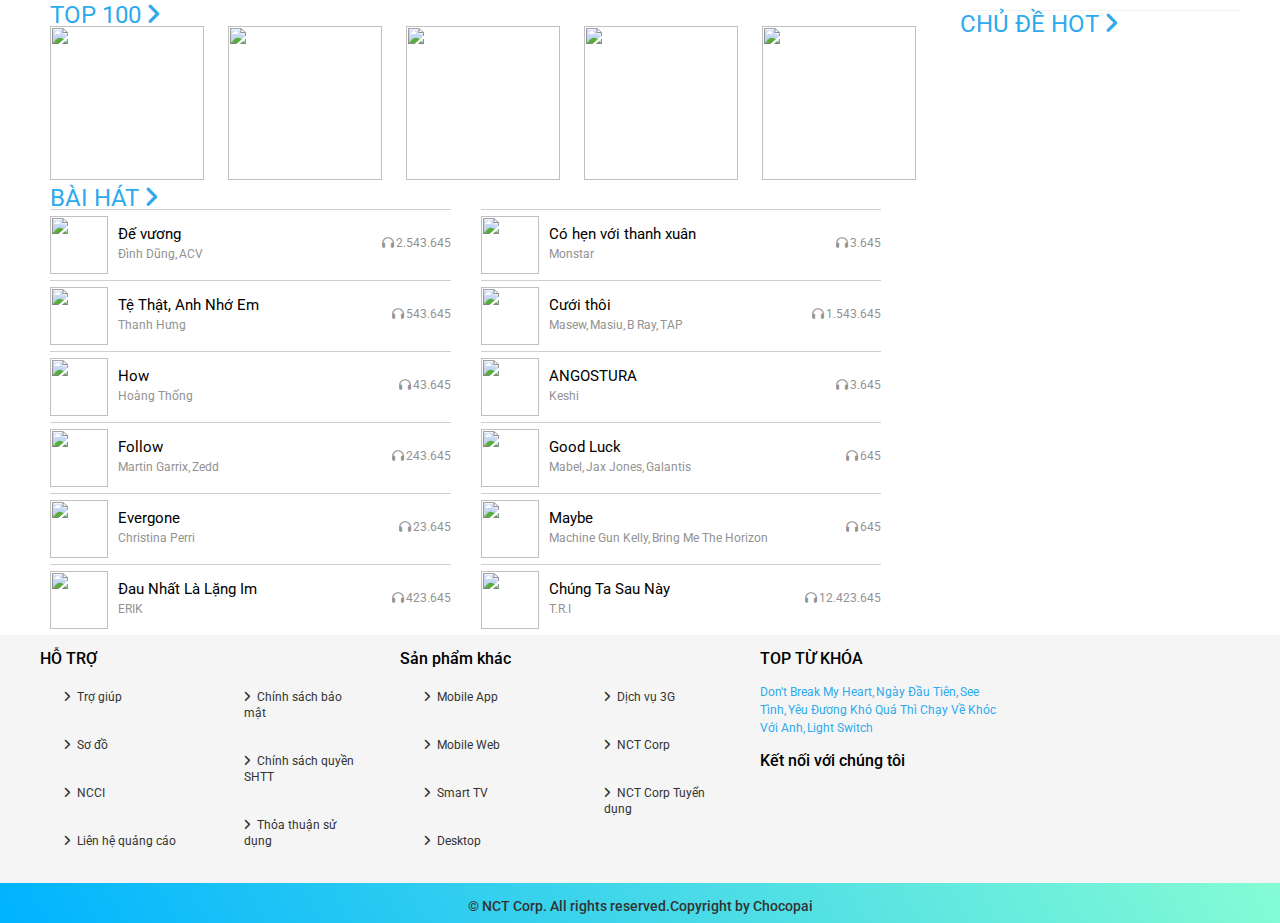
==== commit 3a375a79: "music" ====
--- a/index.html
+++ b/index.html
@@ -988,16 +988,16 @@
                                 </p>
                             </div>
                             <ul class="music-trending--list active">
-                                <li class="music-trending--item-special">
+                                <a href="playsong.html" class="music-trending--item-special">
                                     <div class="music-trending--item-img">
                                         <img src="access/css/img/Erik.jpg" alt="Erik" class="music-trending__img">
                                         <span class="top one">1</span>
                                     </div>
                                     <div class="item-info">
-                                        <p class="item-name-song">Yêu Đương Khó Quá Thì Chạy Về Khóc Với Anh</p>
-                                        <p class="item-name-singer">ERIK</p>
-                                    </div>
-                                </li>
+                                        <p  class="item-name-song">Yêu Đương Khó Quá Thì Chạy Về Khóc Với Anh</p>
+                                        <p  class="item-name-singer">ERIK</p>
+                                    </div>
+                                </a>
                                 <li class="music-trending--item">
                                     <span class="number two">2</span>
                                     <div class="item-info">
--- a/access/css/main.css
+++ b/access/css/main.css
@@ -121,7 +121,6 @@
 /* Search history */
 .header__navbar-item--input:focus~.header__navbar-search-history {
     display: block;
-
 }
 
 .header__navbar-search-history {
@@ -801,4 +800,54 @@
     font-size: 1.4rem;
     color: var(--text-color);
     font-weight: 500;
-}+}
+/* Song.html */
+.menu__dashboard {
+    display: flex;
+    justify-content: space-between;
+    align-items: center;
+    border-bottom: 1px solid #c7c7c7;
+}
+.menu-head {
+    padding-top: 0;
+    font-size: 1.8rem;
+    color: var(--text-color);
+    font-weight: 500;
+    flex: 1;
+}
+.menu-item {
+    font-size: 1.2rem;
+    color: var(--text-color);
+    cursor: pointer;
+    border-radius: 4px;
+    padding: 6px 12px;
+    flex: 1;
+
+}
+.menu-item:hover {
+    background-color: var(--primary-color);
+    color: var(--white-color);
+}
+/* Page filter */
+.page-filter{
+    margin-top: 40px;
+    background-color: #e5e5e5;
+    display: flex;
+    justify-content: center;
+    height: 40px;
+}
+.page-filter__list{
+    display: flex;
+    align-items: center;
+}
+.page-filter--item{
+    font-size: 1.4rem;
+    padding: 12px 18px;
+    font-weight: 400;
+    cursor: pointer;
+
+}
+.page-filter--item:hover {
+    color: var(--white-color);
+    background-color: var(--primary-color);
+}
--- a/access/css/base.css
+++ b/access/css/base.css
@@ -36,6 +36,7 @@
 }
 /* Test */
 .grid__column-3 {
+    padding-left: 20px;
     width: 25%;
 }
 .grid__column-2-4 {
@@ -48,11 +49,10 @@
 }
 .grid__column-4 {
     margin-right: 30px;
-    width: 25%;
+    width: 45%;
 }
 .grid__column-9 {
     padding-left: 10px;
-    /* padding-right: 10px; */
     width: 75%;
 }
 /* Hover icon */
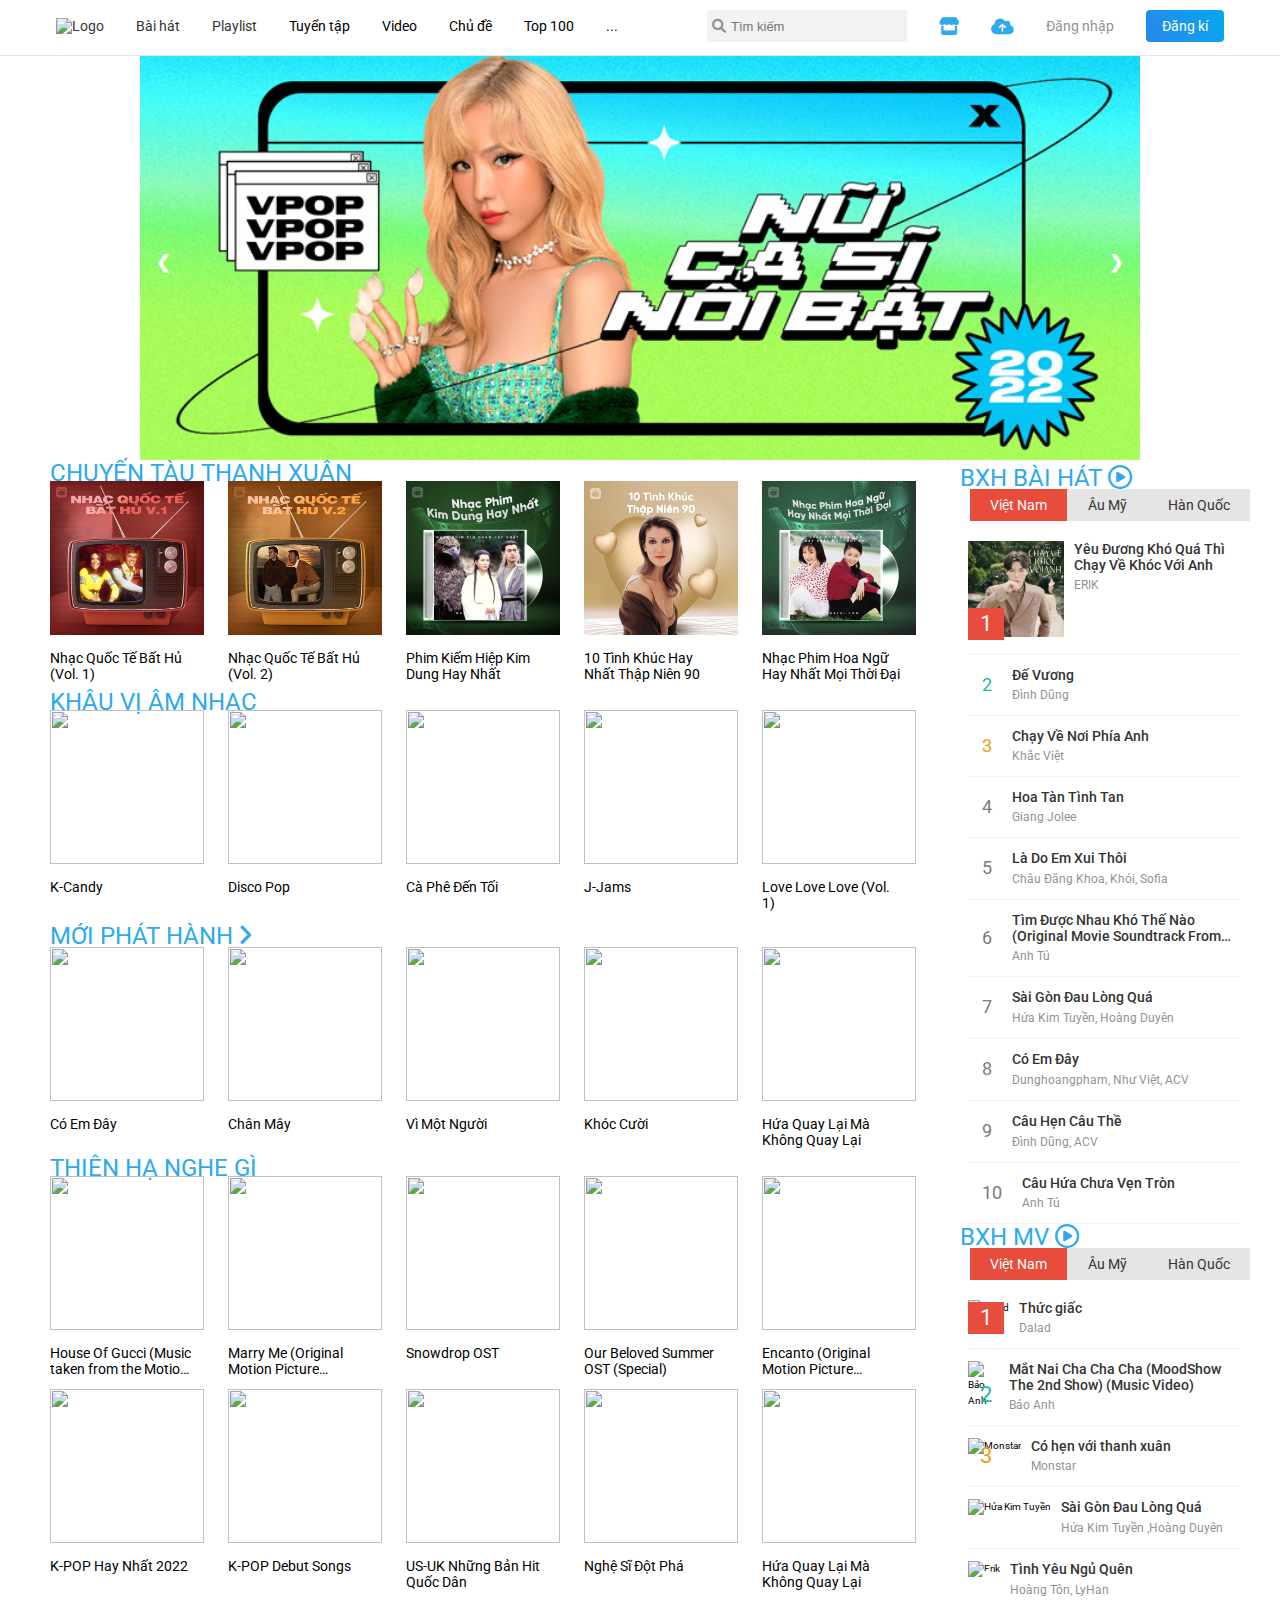
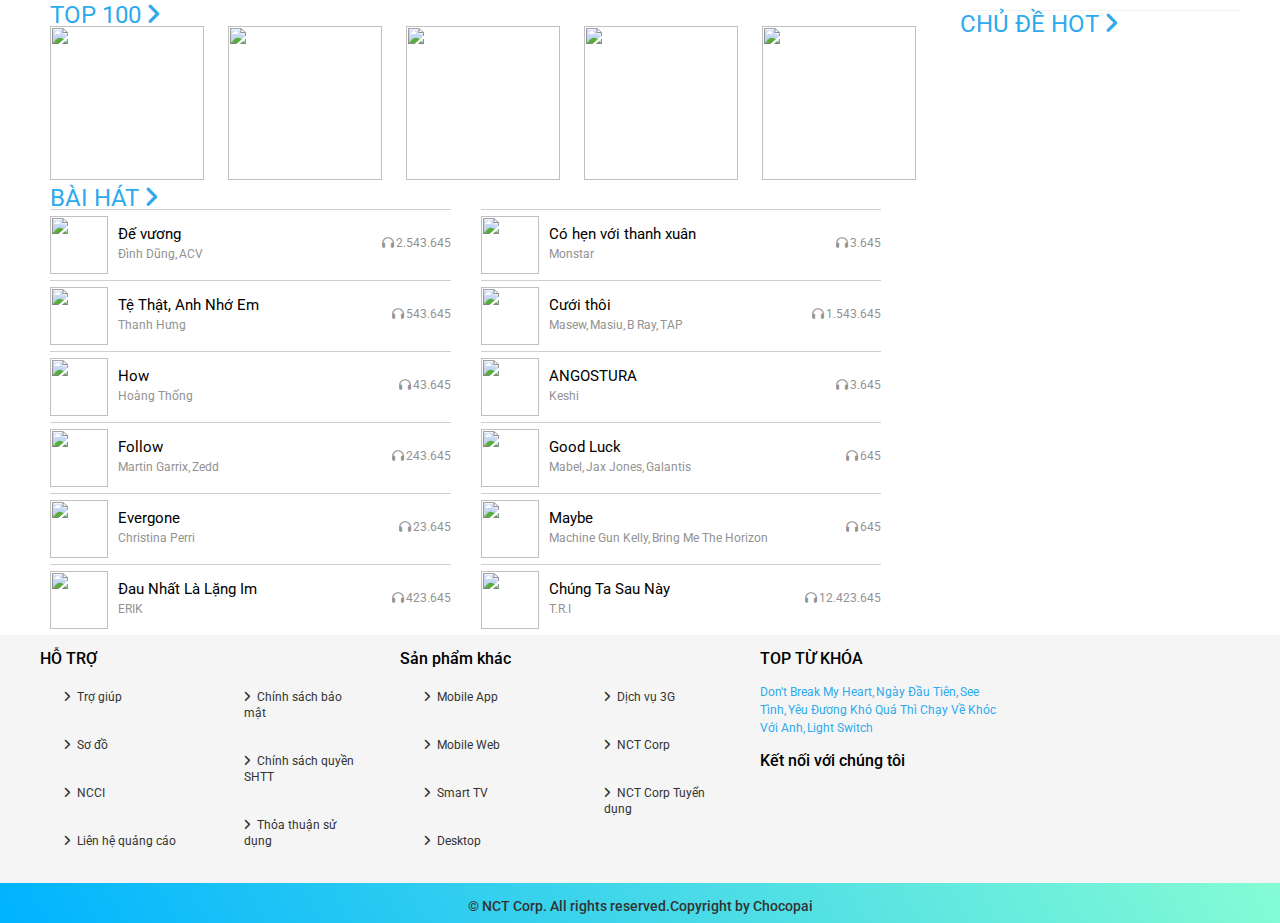
==== commit d91967ac: "play list" ====
--- a/index.html
+++ b/index.html
@@ -62,7 +62,7 @@
                             </ul>
 
                         </li>
-                        <li class="header__navbar-item header__navbar-item--menu">Playlist
+                        <a href="playlist.html" class="header__navbar-item header__navbar-item--menu">Playlist
                             <ul class="header__navbar-list--menu">
                                 <li class="header__navbar-list--menu-item">
                                     <h3>Việt Nam</h3>
@@ -87,7 +87,7 @@
                                 </li>
 
                             </ul>
-                        </li>
+                        </a>
                         <li class="header__navbar-item header__navbar-item--menu">Tuyển tập
                             <ul class="header__navbar-list--menu">
                                 <li class="header__navbar-list--menu-item">
--- a/access/css/main.css
+++ b/access/css/main.css
@@ -721,7 +721,6 @@
 }
 /* Footer */
 .footer {
-    /* margin-top: 72px; */
     background-color: #f5f5f5;
 }
 
@@ -830,7 +829,7 @@
 }
 /* Page filter */
 .page-filter{
-    margin-top: 40px;
+    margin: 20px 0;
     background-color: #e5e5e5;
     display: flex;
     justify-content: center;
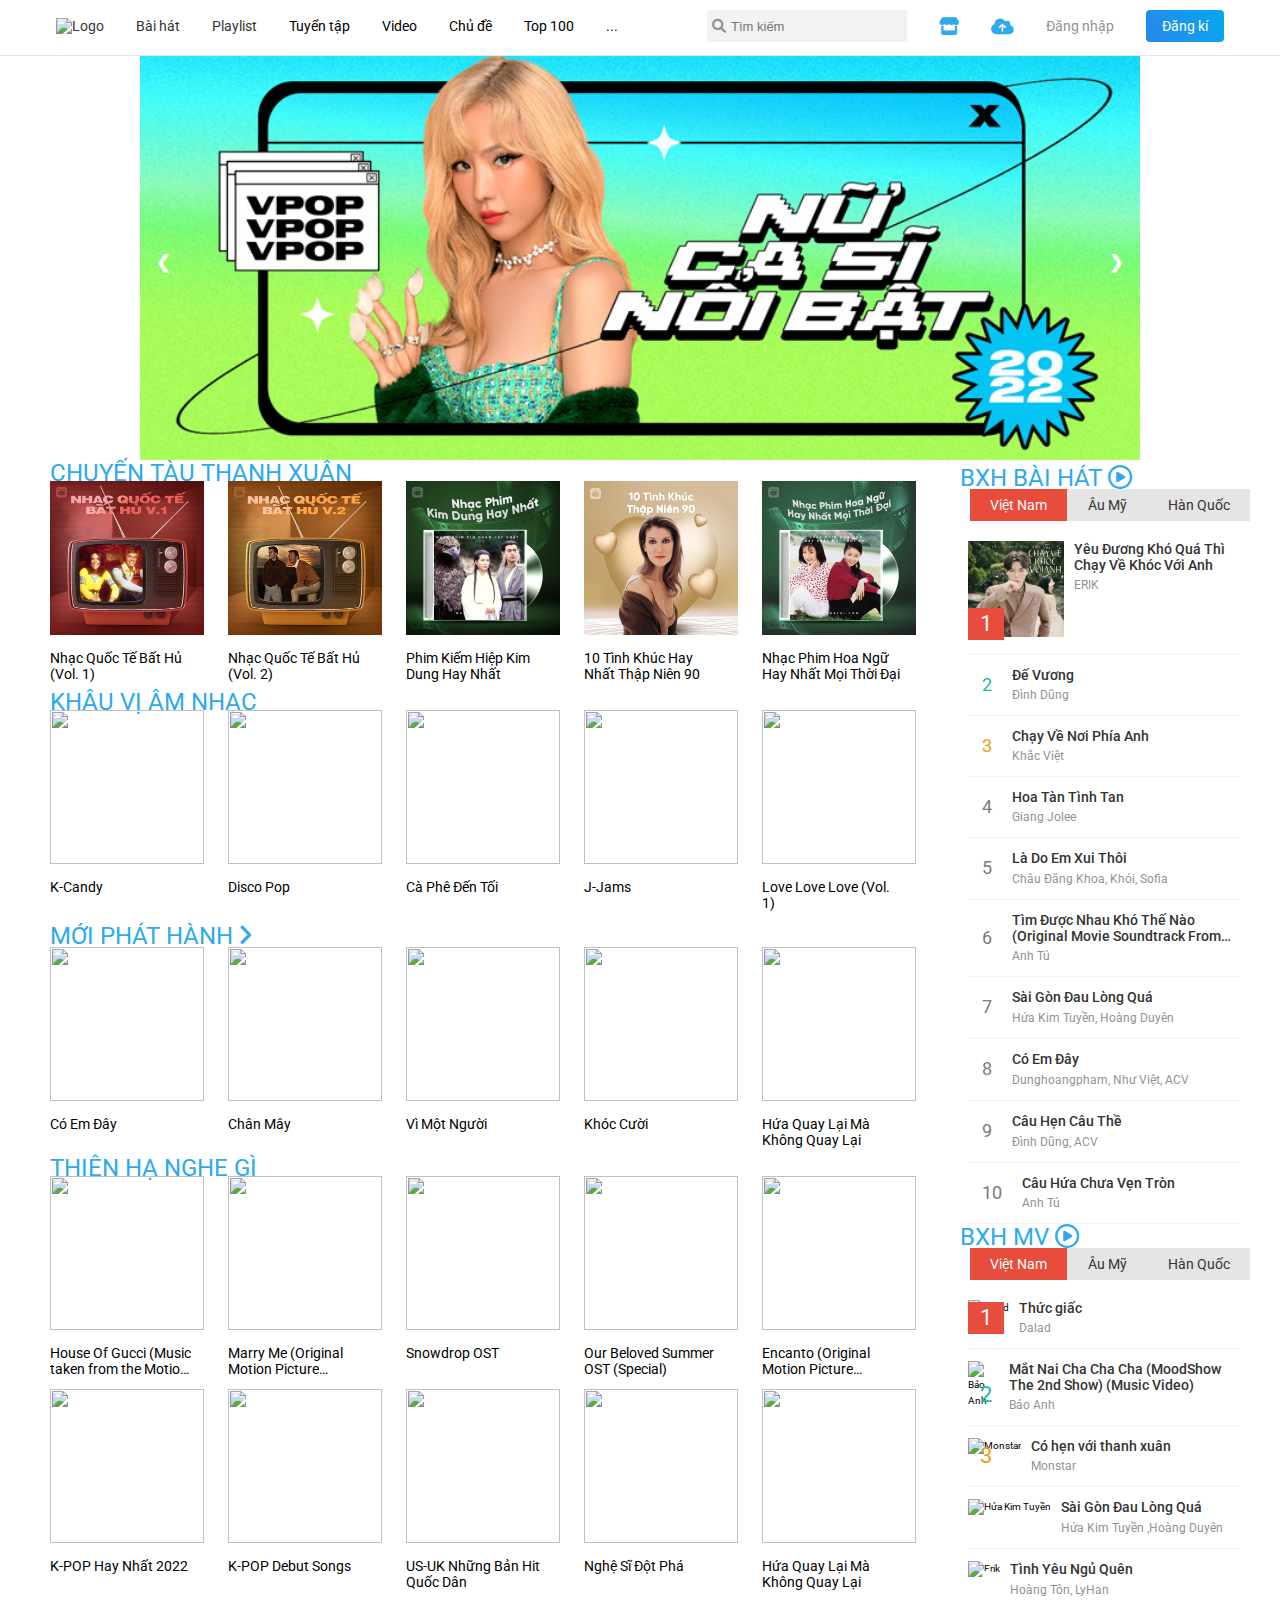
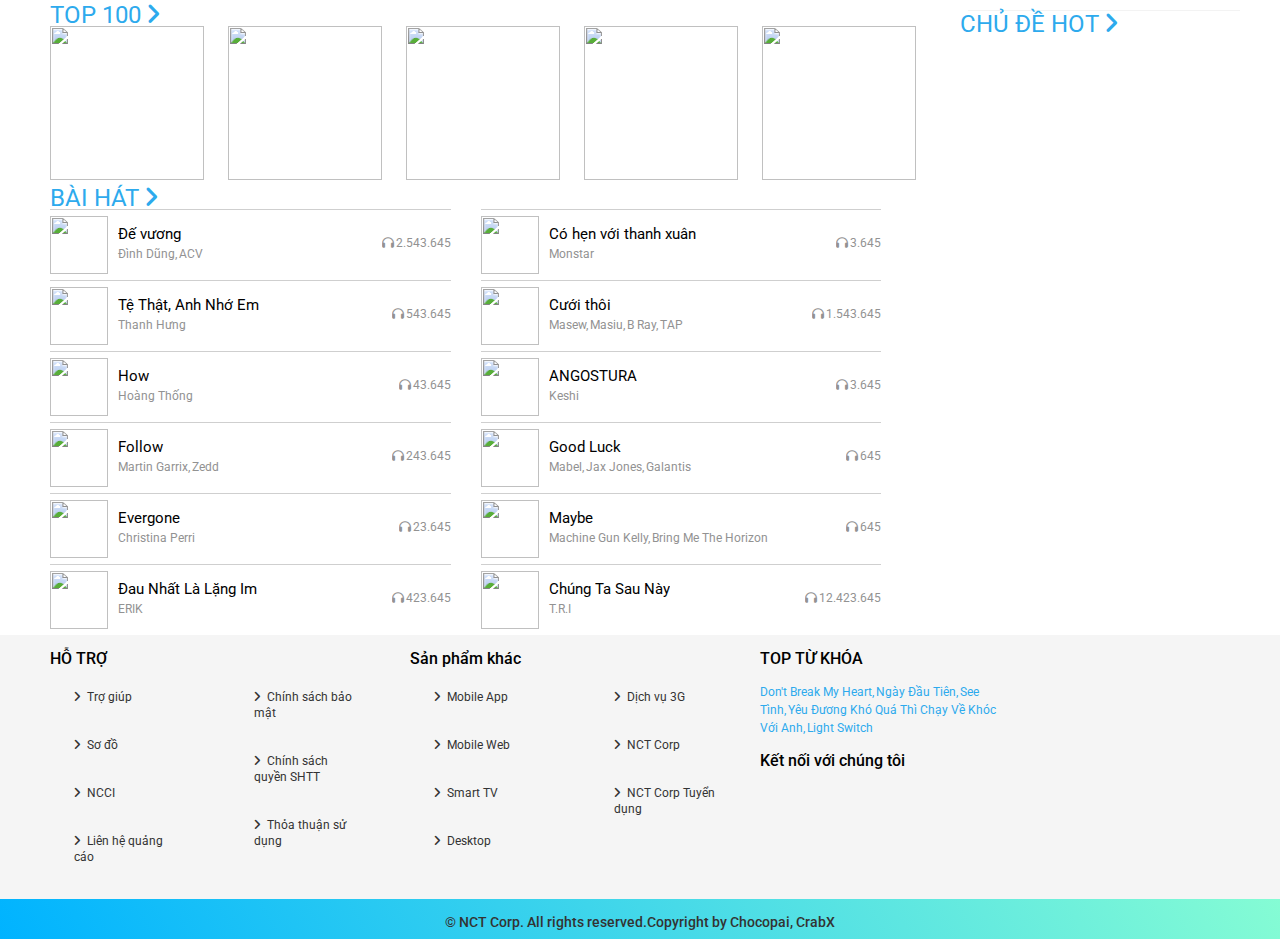
==== commit 80264c7d: "song" ====
--- a/index.html
+++ b/index.html
@@ -994,8 +994,8 @@
                                         <span class="top one">1</span>
                                     </div>
                                     <div class="item-info">
-                                        <p  class="item-name-song">Yêu Đương Khó Quá Thì Chạy Về Khóc Với Anh</p>
-                                        <p  class="item-name-singer">ERIK</p>
+                                        <p class="item-name-song">Yêu Đương Khó Quá Thì Chạy Về Khóc Với Anh</p>
+                                        <p class="item-name-singer">ERIK</p>
                                     </div>
                                 </a>
                                 <li class="music-trending--item">
@@ -1622,7 +1622,7 @@
                 </div>
             </div>
             <div class="copyright">
-                <p class="copyright-item">© NCT Corp. All rights reserved.Copyright by Chocopai</p>
+                <p class="copyright-item">© NCT Corp. All rights reserved.Copyright by Chocopai, CrabX</p>
             </div>
         </footer>
     </div>
--- a/access/css/main.css
+++ b/access/css/main.css
@@ -294,7 +294,6 @@
 
 .music-product__item-name:hover {
     color: var(--primary-color);
-
 }
 
 .music-product__item-description {
@@ -742,7 +741,6 @@
 
 .menu-item--name:hover {
     cursor: pointer;
-    color: var(--primary-color);
 }
 
 .space {
--- a/access/css/base.css
+++ b/access/css/base.css
@@ -45,6 +45,7 @@
     width: 20%;
 }
 .grid__column-2 {
+     padding-left: 10px;
     width: 15%;
 }
 .grid__column-4 {
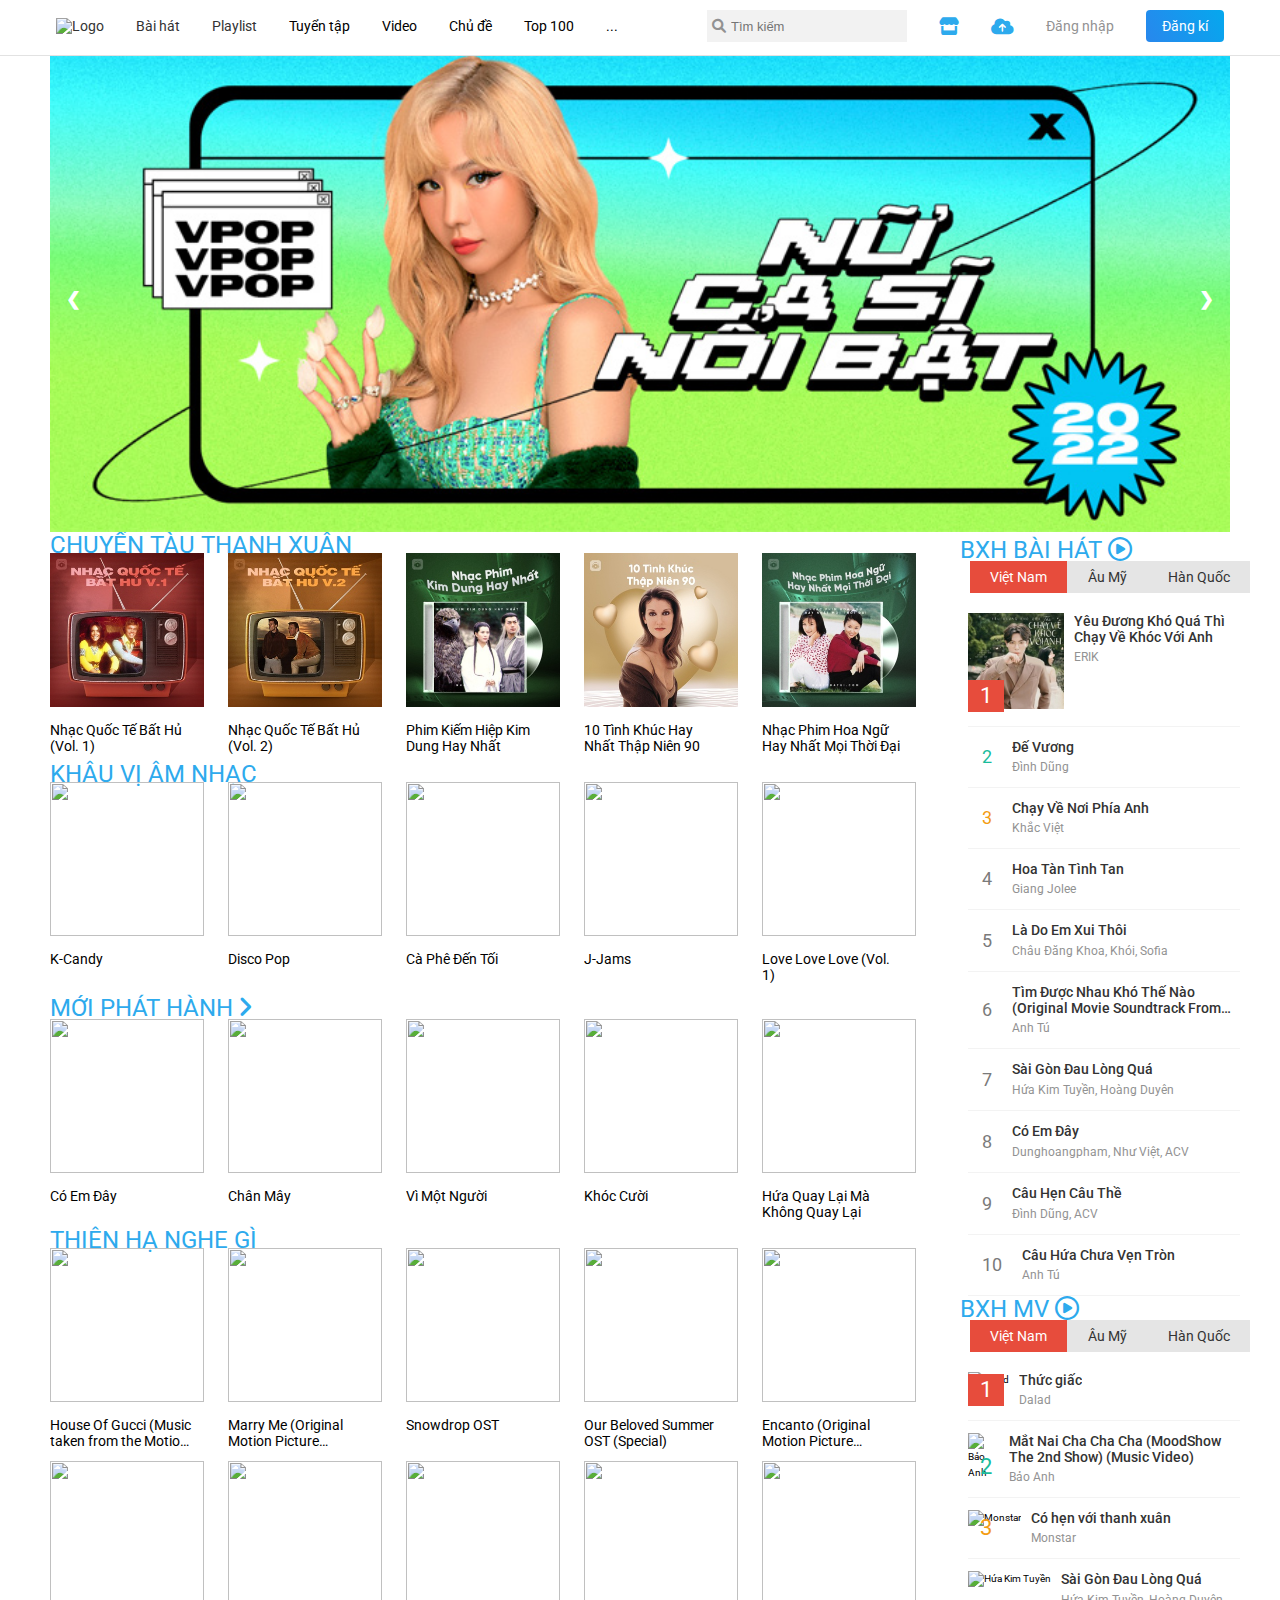
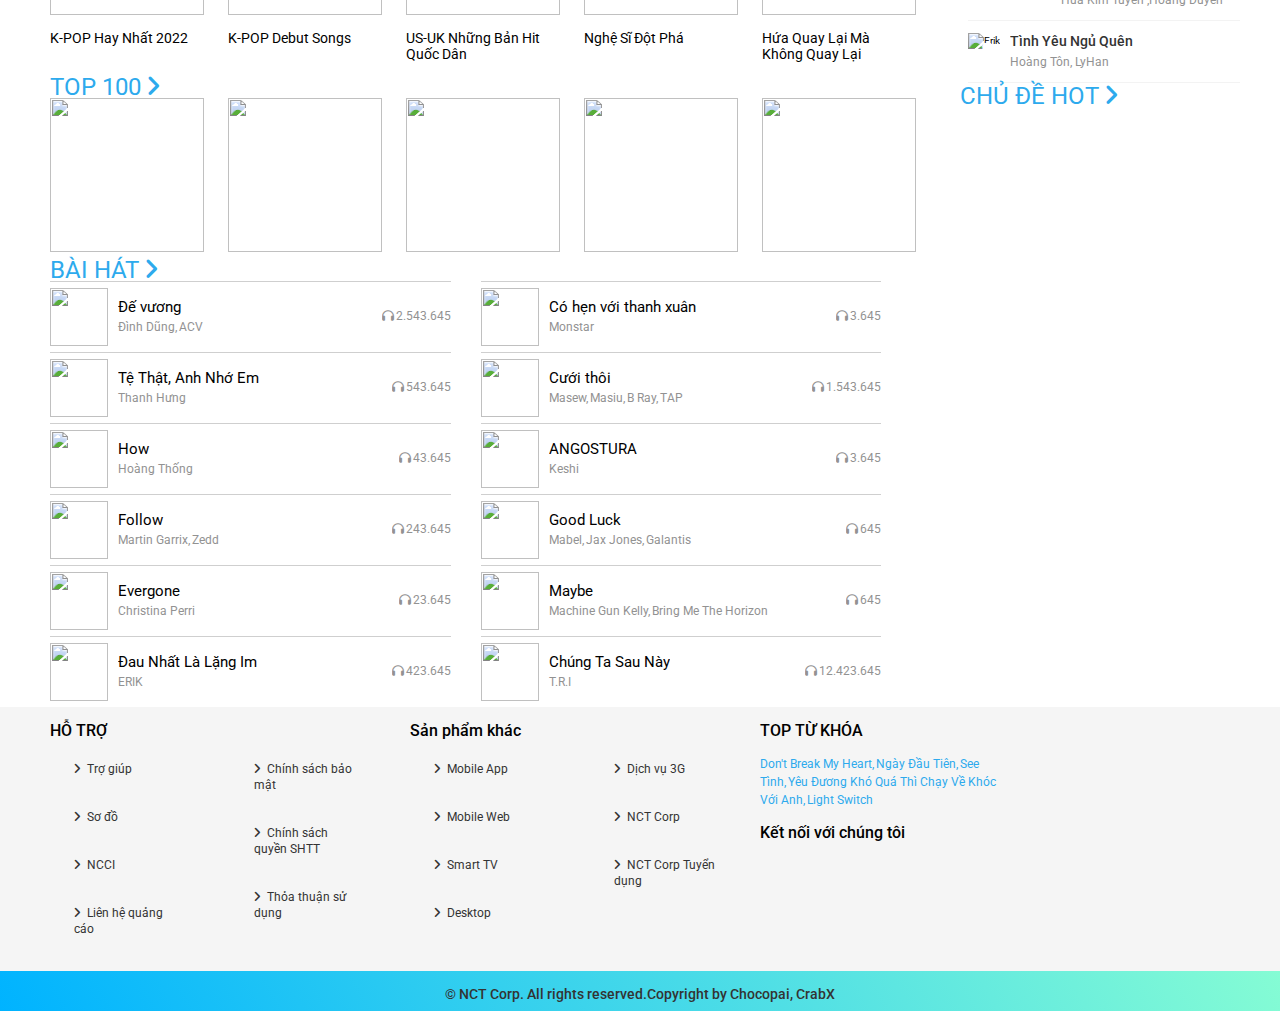
==== commit 3c021fd1: "login" ====
--- a/index.html
+++ b/index.html
@@ -1721,14 +1721,10 @@
                         </div>
                         <div class="pass-active">
                             <div class="remember">
-                                <label class="switch">
-                                    <input type="checkbox" checked>
-                                    <span class="slider round"></span>
-                                </label>
+                                <input type="checkbox" checked>
                                 <span class="remember-pass">Nhớ mật khẩu</span>
                             </div>
                             <a href="" class="forgot-pass">Quên mật khẩu</a>
-
                         </div>
                         <div class="form-signup__btn">
                             <button class="btn">Đăng nhập</button>
--- a/access/css/main.css
+++ b/access/css/main.css
@@ -230,8 +230,8 @@
 /* Slideshow container */
 .slideshow-container {
   position: relative;
-  margin: auto;
-  width: 1000px;
+  margin: auto 10px;
+  /* width: 1000px; */
 }
 
 /* Next & previous buttons */
@@ -622,60 +622,6 @@
 }
 
 /* Swich */
-.switch {
-    margin-top: 8px;
-    position: relative;
-    display: inline-block;
-    width: 30px;
-    height: 18px;
-}
-.switch input {
-    opacity: 0;
-    width: 0;
-    height: 0;
-}
-.slider {
-    position: absolute;
-    cursor: pointer;
-    top: 0;
-    left: 0;
-    right: 0;
-    bottom: 0;
-    background-color: #ccc;
-    -webkit-transition: .4s;
-    transition: .4s;
-}
-.slider:before {
-    position: absolute;
-    content: "";
-    height: 10px;
-    width: 10px;
-    left: 4px;
-    bottom: 4px;
-    background-color: white;
-    -webkit-transition: .4s;
-    transition: .4s;
-}
-input:checked+.slider {
-    background-color: #2196F3;
-}
-
-input:focus+.slider {
-    box-shadow: 0 0 1px #2196F3;
-}
-input:checked+.slider:before {
-    -webkit-transform: translateX(26px);
-    -ms-transform: translateX(26px);
-    transform: translateX(12px);
-}
-
-/* Rounded sliders */
-.slider.round {
-    border-radius: 34px;
-}
-.slider.round:before {
-    border-radius: 50%;
-}
 .pass-active {
     display: flex;
     align-items: center;
@@ -683,10 +629,12 @@
 }
 .remember-pass {
     font-size: 1.2rem;
-    font-weight: 400;
-    padding: 10px 0 0 4px;
+    font-weight: 400;   
+    margin-left: 4px;
+
 }
 .remember {
+    margin-top: 10px;
     display: flex;
     align-items: center;
 }
@@ -694,8 +642,6 @@
     font-size: 1rem;
     text-decoration: none;
     color: var(--primary-color);
-    padding: 10px 0 0 4px;
-
 }
 .or {
     margin: 12px 0;
